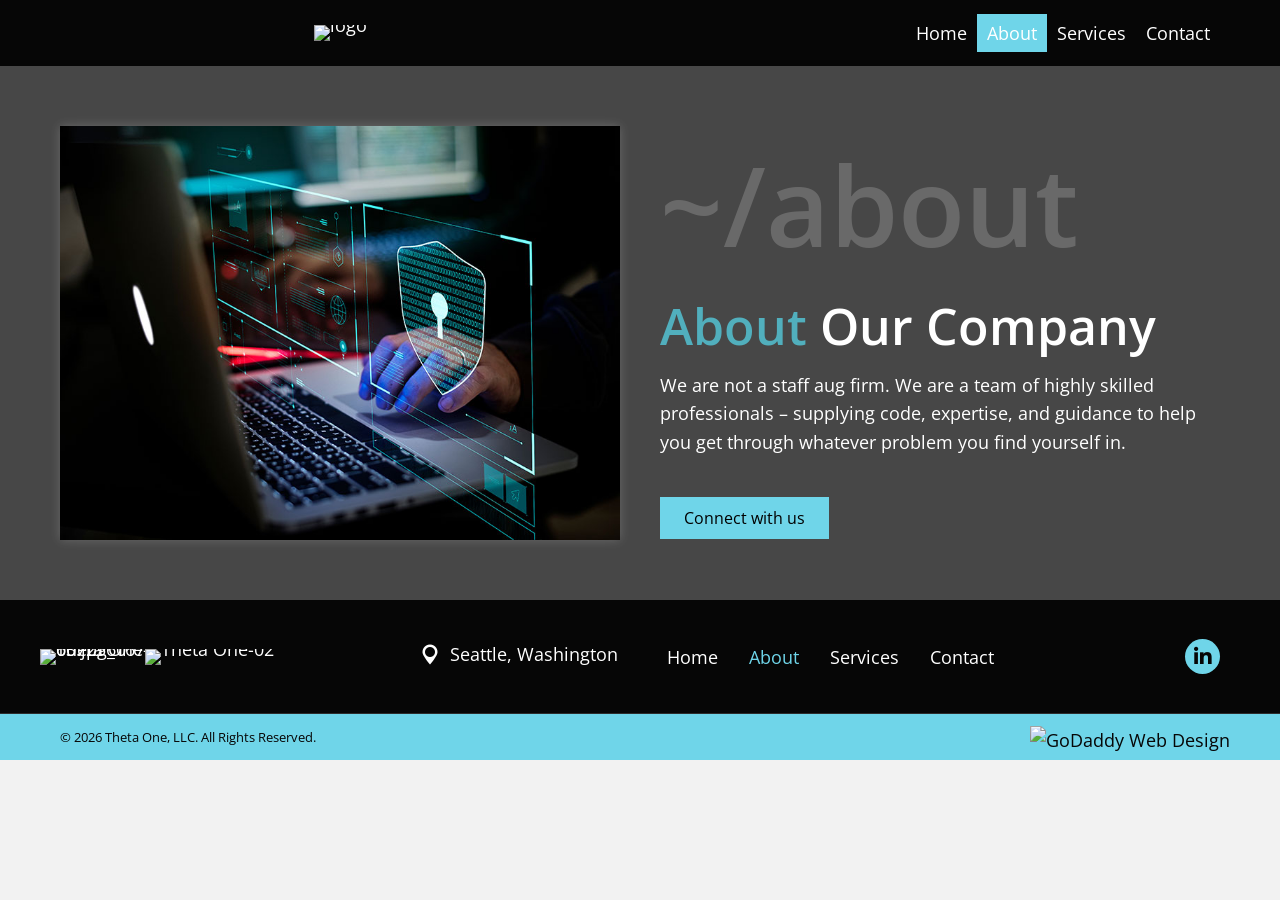
==== website/about/index.html @ 0aa79402 "Initial commit: Downloaded thetaone.io website and infrastructure setup - Downloaded complete thetao" ====
<!DOCTYPE html>
<html lang="en-US">
<head>
<meta charset="UTF-8" />
<meta name='viewport' content='width=device-width, initial-scale=1.0' />
<meta http-equiv='X-UA-Compatible' content='IE=edge' />
<script>
var gform;gform||(document.addEventListener("gform_main_scripts_loaded",function(){gform.scriptsLoaded=!0}),window.addEventListener("DOMContentLoaded",function(){gform.domLoaded=!0}),gform={domLoaded:!1,scriptsLoaded:!1,initializeOnLoaded:function(o){gform.domLoaded&&gform.scriptsLoaded?o():!gform.domLoaded&&gform.scriptsLoaded?window.addEventListener("DOMContentLoaded",o):document.addEventListener("gform_main_scripts_loaded",o)},hooks:{action:{},filter:{}},addAction:function(o,n,r,t){gform.addHook("action",o,n,r,t)},addFilter:function(o,n,r,t){gform.addHook("filter",o,n,r,t)},doAction:function(o){gform.doHook("action",o,arguments)},applyFilters:function(o){return gform.doHook("filter",o,arguments)},removeAction:function(o,n){gform.removeHook("action",o,n)},removeFilter:function(o,n,r){gform.removeHook("filter",o,n,r)},addHook:function(o,n,r,t,i){null==gform.hooks[o][n]&&(gform.hooks[o][n]=[]);var e=gform.hooks[o][n];null==i&&(i=n+"_"+e.length),gform.hooks[o][n].push({tag:i,callable:r,priority:t=null==t?10:t})},doHook:function(n,o,r){var t;if(r=Array.prototype.slice.call(r,1),null!=gform.hooks[n][o]&&((o=gform.hooks[n][o]).sort(function(o,n){return o.priority-n.priority}),o.forEach(function(o){"function"!=typeof(t=o.callable)&&(t=window[t]),"action"==n?t.apply(null,r):r[0]=t.apply(null,r)})),"filter"==n)return r[0]},removeHook:function(o,n,t,i){var r;null!=gform.hooks[o][n]&&(r=(r=gform.hooks[o][n]).filter(function(o,n,r){return!!(null!=i&&i!=o.tag||null!=t&&t!=o.priority)}),gform.hooks[o][n]=r)}});
</script>

<link rel="profile" href="https://gmpg.org/xfn/11" />
<meta name='robots' content='index, follow, max-image-preview:large, max-snippet:-1, max-video-preview:-1' />
	<style>img:is([sizes="auto" i], [sizes^="auto," i]) { contain-intrinsic-size: 3000px 1500px }</style>
			<style>html.sdui-panel-open body:not(.wp-admin){margin-right:400px}html.sdui-panel-open #wpcontent,html.sdui-panel-open #wpfooter{margin-right:400px}html.sdui-panel-open body:not(.wp-admin):not(.block-editor-page) header.wp-block-template-part{right:400px}#sdui-panel-placeholder{display:none;position:fixed;right:0;top:var(--wp-admin--admin-bar--height,32px);width:400px;height:calc(100dvh - var(--wp-admin--admin-bar--height,32px));background:linear-gradient(135deg,#1a1230 0%,#110c1d 100%);z-index:99999}html.sdui-panel-open #sdui-panel-placeholder{display:block}@media(max-width:768px){html.sdui-panel-open body:not(.wp-admin),html.sdui-panel-open #wpcontent,html.sdui-panel-open #wpfooter{margin-right:0}html.sdui-panel-open #sdui-panel-placeholder{display:none}}</style>
		<script>try{if(!document.documentElement.classList.contains('sdui-panel-open')&&localStorage.getItem('site-designer-ui-panel-open')==='true'){document.documentElement.classList.add('sdui-panel-open');document.cookie='sdui_panel_open=1;path=/;max-age=31536000;SameSite=Lax;Secure';document.addEventListener('DOMContentLoaded',function(){if(!document.getElementById('sdui-panel-placeholder')){var p=document.createElement('div');p.id='sdui-panel-placeholder';document.body.appendChild(p)}})}}catch(e){}</script>
		
	<!-- This site is optimized with the Yoast SEO plugin v20.8 - https://yoast.com/wordpress/plugins/seo/ -->
	<title>About - Our Company - Theta One, LLC</title>
	<meta name="description" content="Learn more about the tech professionals behind Theta One, LLC in Seattle, WA. Visit our page for more information." />
	<link rel="canonical" href="../index.html%3Fp=10.html" />
	<meta property="og:locale" content="en_US" />
	<meta property="og:type" content="article" />
	<meta property="og:title" content="About - Our Company - Theta One, LLC" />
	<meta property="og:description" content="Learn more about the tech professionals behind Theta One, LLC in Seattle, WA. Visit our page for more information." />
	<meta property="og:url" content="https://thetaone.io/about/" />
	<meta property="og:site_name" content="Theta One, LLC" />
	<meta property="article:modified_time" content="2023-03-15T23:39:03+00:00" />
	<meta property="og:image" content="https://thetaone.io/wp-content/uploads/2023/02/cyber.jpg" />
	<meta property="og:image:width" content="800" />
	<meta property="og:image:height" content="591" />
	<meta property="og:image:type" content="image/jpeg" />
	<meta name="twitter:card" content="summary_large_image" />
	<meta name="twitter:label1" content="Est. reading time" />
	<meta name="twitter:data1" content="1 minute" />
	<script type="application/ld+json" class="yoast-schema-graph">{"@context":"https://schema.org","@graph":[{"@type":"WebPage","@id":"https://thetaone.io/about/","url":"https://thetaone.io/about/","name":"About - Our Company - Theta One, LLC","isPartOf":{"@id":"https://thetaone.io/#website"},"primaryImageOfPage":{"@id":"https://thetaone.io/about/#primaryimage"},"image":{"@id":"https://thetaone.io/about/#primaryimage"},"thumbnailUrl":"https://thetaone.io/wp-content/uploads/2023/02/cyber.jpg","datePublished":"2023-01-27T23:21:01+00:00","dateModified":"2023-03-15T23:39:03+00:00","description":"Learn more about the tech professionals behind Theta One, LLC in Seattle, WA. Visit our page for more information.","breadcrumb":{"@id":"https://thetaone.io/about/#breadcrumb"},"inLanguage":"en-US","potentialAction":[{"@type":"ReadAction","target":["https://thetaone.io/about/"]}]},{"@type":"ImageObject","inLanguage":"en-US","@id":"https://thetaone.io/about/#primaryimage","url":"https://thetaone.io/wp-content/uploads/2023/02/cyber.jpg","contentUrl":"https://thetaone.io/wp-content/uploads/2023/02/cyber.jpg","width":800,"height":591,"caption":"A person using a laptop with digital graphics"},{"@type":"BreadcrumbList","@id":"https://thetaone.io/about/#breadcrumb","itemListElement":[{"@type":"ListItem","position":1,"name":"Home","item":"https://thetaone.io/"},{"@type":"ListItem","position":2,"name":"About"}]},{"@type":"WebSite","@id":"https://thetaone.io/#website","url":"https://thetaone.io/","name":"Theta One, LLC","description":"","potentialAction":[{"@type":"SearchAction","target":{"@type":"EntryPoint","urlTemplate":"https://thetaone.io/?s={search_term_string}"},"query-input":"required name=search_term_string"}],"inLanguage":"en-US"}]}</script>
	<!-- / Yoast SEO plugin. -->


<link rel='dns-prefetch' href='https://fonts.googleapis.com/' />
<link href='https://fonts.gstatic.com' crossorigin rel='preconnect' />
<link rel="alternate" type="application/rss+xml" title="Theta One, LLC &raquo; Feed" href="../feed/index.html" />
<link rel="alternate" type="application/rss+xml" title="Theta One, LLC &raquo; Comments Feed" href="../comments/feed/index.html" />
<link rel="preload" href="../wp-content/plugins/bb-plugin/fonts/fontawesome/5.15.4/webfonts/fa-solid-900.woff2" as="font" type="font/woff2" crossorigin="anonymous">
<link rel="preload" href="../wp-content/plugins/bb-plugin/fonts/fontawesome/5.15.4/webfonts/fa-brands-400.woff2" as="font" type="font/woff2" crossorigin="anonymous">
<script>
window._wpemojiSettings = {"baseUrl":"https:\/\/s.w.org\/images\/core\/emoji\/16.0.1\/72x72\/","ext":".png","svgUrl":"https:\/\/s.w.org\/images\/core\/emoji\/16.0.1\/svg\/","svgExt":".svg","source":{"concatemoji":"https:\/\/thetaone.io\/wp-includes\/js\/wp-emoji-release.min.js?ver=6.8.5"}};
/*! This file is auto-generated */
!function(s,n){var o,i,e;function c(e){try{var t={supportTests:e,timestamp:(new Date).valueOf()};sessionStorage.setItem(o,JSON.stringify(t))}catch(e){}}function p(e,t,n){e.clearRect(0,0,e.canvas.width,e.canvas.height),e.fillText(t,0,0);var t=new Uint32Array(e.getImageData(0,0,e.canvas.width,e.canvas.height).data),a=(e.clearRect(0,0,e.canvas.width,e.canvas.height),e.fillText(n,0,0),new Uint32Array(e.getImageData(0,0,e.canvas.width,e.canvas.height).data));return t.every(function(e,t){return e===a[t]})}function u(e,t){e.clearRect(0,0,e.canvas.width,e.canvas.height),e.fillText(t,0,0);for(var n=e.getImageData(16,16,1,1),a=0;a<n.data.length;a++)if(0!==n.data[a])return!1;return!0}function f(e,t,n,a){switch(t){case"flag":return n(e,"\ud83c\udff3\ufe0f\u200d\u26a7\ufe0f","\ud83c\udff3\ufe0f\u200b\u26a7\ufe0f")?!1:!n(e,"\ud83c\udde8\ud83c\uddf6","\ud83c\udde8\u200b\ud83c\uddf6")&&!n(e,"\ud83c\udff4\udb40\udc67\udb40\udc62\udb40\udc65\udb40\udc6e\udb40\udc67\udb40\udc7f","\ud83c\udff4\u200b\udb40\udc67\u200b\udb40\udc62\u200b\udb40\udc65\u200b\udb40\udc6e\u200b\udb40\udc67\u200b\udb40\udc7f");case"emoji":return!a(e,"\ud83e\udedf")}return!1}function g(e,t,n,a){var r="undefined"!=typeof WorkerGlobalScope&&self instanceof WorkerGlobalScope?new OffscreenCanvas(300,150):s.createElement("canvas"),o=r.getContext("2d",{willReadFrequently:!0}),i=(o.textBaseline="top",o.font="600 32px Arial",{});return e.forEach(function(e){i[e]=t(o,e,n,a)}),i}function t(e){var t=s.createElement("script");t.src=e,t.defer=!0,s.head.appendChild(t)}"undefined"!=typeof Promise&&(o="wpEmojiSettingsSupports",i=["flag","emoji"],n.supports={everything:!0,everythingExceptFlag:!0},e=new Promise(function(e){s.addEventListener("DOMContentLoaded",e,{once:!0})}),new Promise(function(t){var n=function(){try{var e=JSON.parse(sessionStorage.getItem(o));if("object"==typeof e&&"number"==typeof e.timestamp&&(new Date).valueOf()<e.timestamp+604800&&"object"==typeof e.supportTests)return e.supportTests}catch(e){}return null}();if(!n){if("undefined"!=typeof Worker&&"undefined"!=typeof OffscreenCanvas&&"undefined"!=typeof URL&&URL.createObjectURL&&"undefined"!=typeof Blob)try{var e="postMessage("+g.toString()+"("+[JSON.stringify(i),f.toString(),p.toString(),u.toString()].join(",")+"));",a=new Blob([e],{type:"text/javascript"}),r=new Worker(URL.createObjectURL(a),{name:"wpTestEmojiSupports"});return void(r.onmessage=function(e){c(n=e.data),r.terminate(),t(n)})}catch(e){}c(n=g(i,f,p,u))}t(n)}).then(function(e){for(var t in e)n.supports[t]=e[t],n.supports.everything=n.supports.everything&&n.supports[t],"flag"!==t&&(n.supports.everythingExceptFlag=n.supports.everythingExceptFlag&&n.supports[t]);n.supports.everythingExceptFlag=n.supports.everythingExceptFlag&&!n.supports.flag,n.DOMReady=!1,n.readyCallback=function(){n.DOMReady=!0}}).then(function(){return e}).then(function(){var e;n.supports.everything||(n.readyCallback(),(e=n.source||{}).concatemoji?t(e.concatemoji):e.wpemoji&&e.twemoji&&(t(e.twemoji),t(e.wpemoji)))}))}((window,document),window._wpemojiSettings);
</script>
<style id='wp-emoji-styles-inline-css'>

	img.wp-smiley, img.emoji {
		display: inline !important;
		border: none !important;
		box-shadow: none !important;
		height: 1em !important;
		width: 1em !important;
		margin: 0 0.07em !important;
		vertical-align: -0.1em !important;
		background: none !important;
		padding: 0 !important;
	}
</style>
<link rel='stylesheet' id='wp-block-library-css' href='../wp-includes/css/dist/block-library/style.min.css%3Fver=6.8.5.css' media='all' />
<style id='wp-block-library-theme-inline-css'>
.wp-block-audio :where(figcaption){color:#555;font-size:13px;text-align:center}.is-dark-theme .wp-block-audio :where(figcaption){color:#ffffffa6}.wp-block-audio{margin:0 0 1em}.wp-block-code{border:1px solid #ccc;border-radius:4px;font-family:Menlo,Consolas,monaco,monospace;padding:.8em 1em}.wp-block-embed :where(figcaption){color:#555;font-size:13px;text-align:center}.is-dark-theme .wp-block-embed :where(figcaption){color:#ffffffa6}.wp-block-embed{margin:0 0 1em}.blocks-gallery-caption{color:#555;font-size:13px;text-align:center}.is-dark-theme .blocks-gallery-caption{color:#ffffffa6}:root :where(.wp-block-image figcaption){color:#555;font-size:13px;text-align:center}.is-dark-theme :root :where(.wp-block-image figcaption){color:#ffffffa6}.wp-block-image{margin:0 0 1em}.wp-block-pullquote{border-bottom:4px solid;border-top:4px solid;color:currentColor;margin-bottom:1.75em}.wp-block-pullquote cite,.wp-block-pullquote footer,.wp-block-pullquote__citation{color:currentColor;font-size:.8125em;font-style:normal;text-transform:uppercase}.wp-block-quote{border-left:.25em solid;margin:0 0 1.75em;padding-left:1em}.wp-block-quote cite,.wp-block-quote footer{color:currentColor;font-size:.8125em;font-style:normal;position:relative}.wp-block-quote:where(.has-text-align-right){border-left:none;border-right:.25em solid;padding-left:0;padding-right:1em}.wp-block-quote:where(.has-text-align-center){border:none;padding-left:0}.wp-block-quote.is-large,.wp-block-quote.is-style-large,.wp-block-quote:where(.is-style-plain){border:none}.wp-block-search .wp-block-search__label{font-weight:700}.wp-block-search__button{border:1px solid #ccc;padding:.375em .625em}:where(.wp-block-group.has-background){padding:1.25em 2.375em}.wp-block-separator.has-css-opacity{opacity:.4}.wp-block-separator{border:none;border-bottom:2px solid;margin-left:auto;margin-right:auto}.wp-block-separator.has-alpha-channel-opacity{opacity:1}.wp-block-separator:not(.is-style-wide):not(.is-style-dots){width:100px}.wp-block-separator.has-background:not(.is-style-dots){border-bottom:none;height:1px}.wp-block-separator.has-background:not(.is-style-wide):not(.is-style-dots){height:2px}.wp-block-table{margin:0 0 1em}.wp-block-table td,.wp-block-table th{word-break:normal}.wp-block-table :where(figcaption){color:#555;font-size:13px;text-align:center}.is-dark-theme .wp-block-table :where(figcaption){color:#ffffffa6}.wp-block-video :where(figcaption){color:#555;font-size:13px;text-align:center}.is-dark-theme .wp-block-video :where(figcaption){color:#ffffffa6}.wp-block-video{margin:0 0 1em}:root :where(.wp-block-template-part.has-background){margin-bottom:0;margin-top:0;padding:1.25em 2.375em}
</style>
<style id='classic-theme-styles-inline-css'>
/*! This file is auto-generated */
.wp-block-button__link{color:#fff;background-color:#32373c;border-radius:9999px;box-shadow:none;text-decoration:none;padding:calc(.667em + 2px) calc(1.333em + 2px);font-size:1.125em}.wp-block-file__button{background:#32373c;color:#fff;text-decoration:none}
</style>
<style id='global-styles-inline-css'>
:root{--wp--preset--aspect-ratio--square: 1;--wp--preset--aspect-ratio--4-3: 4/3;--wp--preset--aspect-ratio--3-4: 3/4;--wp--preset--aspect-ratio--3-2: 3/2;--wp--preset--aspect-ratio--2-3: 2/3;--wp--preset--aspect-ratio--16-9: 16/9;--wp--preset--aspect-ratio--9-16: 9/16;--wp--preset--color--black: #000000;--wp--preset--color--cyan-bluish-gray: #abb8c3;--wp--preset--color--white: #ffffff;--wp--preset--color--pale-pink: #f78da7;--wp--preset--color--vivid-red: #cf2e2e;--wp--preset--color--luminous-vivid-orange: #ff6900;--wp--preset--color--luminous-vivid-amber: #fcb900;--wp--preset--color--light-green-cyan: #7bdcb5;--wp--preset--color--vivid-green-cyan: #00d084;--wp--preset--color--pale-cyan-blue: #8ed1fc;--wp--preset--color--vivid-cyan-blue: #0693e3;--wp--preset--color--vivid-purple: #9b51e0;--wp--preset--gradient--vivid-cyan-blue-to-vivid-purple: linear-gradient(135deg,rgba(6,147,227,1) 0%,rgb(155,81,224) 100%);--wp--preset--gradient--light-green-cyan-to-vivid-green-cyan: linear-gradient(135deg,rgb(122,220,180) 0%,rgb(0,208,130) 100%);--wp--preset--gradient--luminous-vivid-amber-to-luminous-vivid-orange: linear-gradient(135deg,rgba(252,185,0,1) 0%,rgba(255,105,0,1) 100%);--wp--preset--gradient--luminous-vivid-orange-to-vivid-red: linear-gradient(135deg,rgba(255,105,0,1) 0%,rgb(207,46,46) 100%);--wp--preset--gradient--very-light-gray-to-cyan-bluish-gray: linear-gradient(135deg,rgb(238,238,238) 0%,rgb(169,184,195) 100%);--wp--preset--gradient--cool-to-warm-spectrum: linear-gradient(135deg,rgb(74,234,220) 0%,rgb(151,120,209) 20%,rgb(207,42,186) 40%,rgb(238,44,130) 60%,rgb(251,105,98) 80%,rgb(254,248,76) 100%);--wp--preset--gradient--blush-light-purple: linear-gradient(135deg,rgb(255,206,236) 0%,rgb(152,150,240) 100%);--wp--preset--gradient--blush-bordeaux: linear-gradient(135deg,rgb(254,205,165) 0%,rgb(254,45,45) 50%,rgb(107,0,62) 100%);--wp--preset--gradient--luminous-dusk: linear-gradient(135deg,rgb(255,203,112) 0%,rgb(199,81,192) 50%,rgb(65,88,208) 100%);--wp--preset--gradient--pale-ocean: linear-gradient(135deg,rgb(255,245,203) 0%,rgb(182,227,212) 50%,rgb(51,167,181) 100%);--wp--preset--gradient--electric-grass: linear-gradient(135deg,rgb(202,248,128) 0%,rgb(113,206,126) 100%);--wp--preset--gradient--midnight: linear-gradient(135deg,rgb(2,3,129) 0%,rgb(40,116,252) 100%);--wp--preset--font-size--small: 13px;--wp--preset--font-size--medium: 20px;--wp--preset--font-size--large: 36px;--wp--preset--font-size--x-large: 42px;--wp--preset--spacing--20: 0.44rem;--wp--preset--spacing--30: 0.67rem;--wp--preset--spacing--40: 1rem;--wp--preset--spacing--50: 1.5rem;--wp--preset--spacing--60: 2.25rem;--wp--preset--spacing--70: 3.38rem;--wp--preset--spacing--80: 5.06rem;--wp--preset--shadow--natural: 6px 6px 9px rgba(0, 0, 0, 0.2);--wp--preset--shadow--deep: 12px 12px 50px rgba(0, 0, 0, 0.4);--wp--preset--shadow--sharp: 6px 6px 0px rgba(0, 0, 0, 0.2);--wp--preset--shadow--outlined: 6px 6px 0px -3px rgba(255, 255, 255, 1), 6px 6px rgba(0, 0, 0, 1);--wp--preset--shadow--crisp: 6px 6px 0px rgba(0, 0, 0, 1);}:where(.is-layout-flex){gap: 0.5em;}:where(.is-layout-grid){gap: 0.5em;}body .is-layout-flex{display: flex;}.is-layout-flex{flex-wrap: wrap;align-items: center;}.is-layout-flex > :is(*, div){margin: 0;}body .is-layout-grid{display: grid;}.is-layout-grid > :is(*, div){margin: 0;}:where(.wp-block-columns.is-layout-flex){gap: 2em;}:where(.wp-block-columns.is-layout-grid){gap: 2em;}:where(.wp-block-post-template.is-layout-flex){gap: 1.25em;}:where(.wp-block-post-template.is-layout-grid){gap: 1.25em;}.has-black-color{color: var(--wp--preset--color--black) !important;}.has-cyan-bluish-gray-color{color: var(--wp--preset--color--cyan-bluish-gray) !important;}.has-white-color{color: var(--wp--preset--color--white) !important;}.has-pale-pink-color{color: var(--wp--preset--color--pale-pink) !important;}.has-vivid-red-color{color: var(--wp--preset--color--vivid-red) !important;}.has-luminous-vivid-orange-color{color: var(--wp--preset--color--luminous-vivid-orange) !important;}.has-luminous-vivid-amber-color{color: var(--wp--preset--color--luminous-vivid-amber) !important;}.has-light-green-cyan-color{color: var(--wp--preset--color--light-green-cyan) !important;}.has-vivid-green-cyan-color{color: var(--wp--preset--color--vivid-green-cyan) !important;}.has-pale-cyan-blue-color{color: var(--wp--preset--color--pale-cyan-blue) !important;}.has-vivid-cyan-blue-color{color: var(--wp--preset--color--vivid-cyan-blue) !important;}.has-vivid-purple-color{color: var(--wp--preset--color--vivid-purple) !important;}.has-black-background-color{background-color: var(--wp--preset--color--black) !important;}.has-cyan-bluish-gray-background-color{background-color: var(--wp--preset--color--cyan-bluish-gray) !important;}.has-white-background-color{background-color: var(--wp--preset--color--white) !important;}.has-pale-pink-background-color{background-color: var(--wp--preset--color--pale-pink) !important;}.has-vivid-red-background-color{background-color: var(--wp--preset--color--vivid-red) !important;}.has-luminous-vivid-orange-background-color{background-color: var(--wp--preset--color--luminous-vivid-orange) !important;}.has-luminous-vivid-amber-background-color{background-color: var(--wp--preset--color--luminous-vivid-amber) !important;}.has-light-green-cyan-background-color{background-color: var(--wp--preset--color--light-green-cyan) !important;}.has-vivid-green-cyan-background-color{background-color: var(--wp--preset--color--vivid-green-cyan) !important;}.has-pale-cyan-blue-background-color{background-color: var(--wp--preset--color--pale-cyan-blue) !important;}.has-vivid-cyan-blue-background-color{background-color: var(--wp--preset--color--vivid-cyan-blue) !important;}.has-vivid-purple-background-color{background-color: var(--wp--preset--color--vivid-purple) !important;}.has-black-border-color{border-color: var(--wp--preset--color--black) !important;}.has-cyan-bluish-gray-border-color{border-color: var(--wp--preset--color--cyan-bluish-gray) !important;}.has-white-border-color{border-color: var(--wp--preset--color--white) !important;}.has-pale-pink-border-color{border-color: var(--wp--preset--color--pale-pink) !important;}.has-vivid-red-border-color{border-color: var(--wp--preset--color--vivid-red) !important;}.has-luminous-vivid-orange-border-color{border-color: var(--wp--preset--color--luminous-vivid-orange) !important;}.has-luminous-vivid-amber-border-color{border-color: var(--wp--preset--color--luminous-vivid-amber) !important;}.has-light-green-cyan-border-color{border-color: var(--wp--preset--color--light-green-cyan) !important;}.has-vivid-green-cyan-border-color{border-color: var(--wp--preset--color--vivid-green-cyan) !important;}.has-pale-cyan-blue-border-color{border-color: var(--wp--preset--color--pale-cyan-blue) !important;}.has-vivid-cyan-blue-border-color{border-color: var(--wp--preset--color--vivid-cyan-blue) !important;}.has-vivid-purple-border-color{border-color: var(--wp--preset--color--vivid-purple) !important;}.has-vivid-cyan-blue-to-vivid-purple-gradient-background{background: var(--wp--preset--gradient--vivid-cyan-blue-to-vivid-purple) !important;}.has-light-green-cyan-to-vivid-green-cyan-gradient-background{background: var(--wp--preset--gradient--light-green-cyan-to-vivid-green-cyan) !important;}.has-luminous-vivid-amber-to-luminous-vivid-orange-gradient-background{background: var(--wp--preset--gradient--luminous-vivid-amber-to-luminous-vivid-orange) !important;}.has-luminous-vivid-orange-to-vivid-red-gradient-background{background: var(--wp--preset--gradient--luminous-vivid-orange-to-vivid-red) !important;}.has-very-light-gray-to-cyan-bluish-gray-gradient-background{background: var(--wp--preset--gradient--very-light-gray-to-cyan-bluish-gray) !important;}.has-cool-to-warm-spectrum-gradient-background{background: var(--wp--preset--gradient--cool-to-warm-spectrum) !important;}.has-blush-light-purple-gradient-background{background: var(--wp--preset--gradient--blush-light-purple) !important;}.has-blush-bordeaux-gradient-background{background: var(--wp--preset--gradient--blush-bordeaux) !important;}.has-luminous-dusk-gradient-background{background: var(--wp--preset--gradient--luminous-dusk) !important;}.has-pale-ocean-gradient-background{background: var(--wp--preset--gradient--pale-ocean) !important;}.has-electric-grass-gradient-background{background: var(--wp--preset--gradient--electric-grass) !important;}.has-midnight-gradient-background{background: var(--wp--preset--gradient--midnight) !important;}.has-small-font-size{font-size: var(--wp--preset--font-size--small) !important;}.has-medium-font-size{font-size: var(--wp--preset--font-size--medium) !important;}.has-large-font-size{font-size: var(--wp--preset--font-size--large) !important;}.has-x-large-font-size{font-size: var(--wp--preset--font-size--x-large) !important;}
:where(.wp-block-post-template.is-layout-flex){gap: 1.25em;}:where(.wp-block-post-template.is-layout-grid){gap: 1.25em;}
:where(.wp-block-columns.is-layout-flex){gap: 2em;}:where(.wp-block-columns.is-layout-grid){gap: 2em;}
:root :where(.wp-block-pullquote){font-size: 1.5em;line-height: 1.6;}
</style>
<link rel='stylesheet' id='fl-builder-layout-10-css' href='../wp-content/uploads/bb-plugin/cache/10-layout.css%3Fver=03d63d7814187ef5747bec69f0b7ab14.css' media='all' />
<link rel='stylesheet' id='wp-components-css' href='../wp-includes/css/dist/components/style.min.css%3Fver=6.8.5.css' media='all' />
<link rel='stylesheet' id='godaddy-styles-css' href='../wp-content/mu-plugins/vendor/wpex/godaddy-launch/includes/Dependencies/GoDaddy/Styles/build/latest.css%3Fver=2.0.2.css' media='all' />
<link rel='stylesheet' id='ultimate-icons-css' href='../wp-content/uploads/bb-plugin/icons/ultimate-icons/style.css%3Fver=2.6.2.css' media='all' />
<link rel='stylesheet' id='font-awesome-5-css' href='../wp-content/plugins/bb-plugin/fonts/fontawesome/5.15.4/css/all.min.css%3Fver=2.6.2.css' media='all' />
<link rel='stylesheet' id='fl-builder-layout-bundle-06a14738df8cf189e332f8fec6fd2bd3-css' href='../wp-content/uploads/bb-plugin/cache/06a14738df8cf189e332f8fec6fd2bd3-layout-bundle.css%3Fver=2.6.2-1.4.4.css' media='all' />
<link rel='stylesheet' id='gd-core-css' href='../wp-content/plugins/pws-core/public/css/GD-cORe-public.css%3Fver=4.0.0.css' media='all' />
<link rel='stylesheet' id='jquery-magnificpopup-css' href='../wp-content/plugins/bb-plugin/css/jquery.magnificpopup.min.css%3Fver=2.6.2.css' media='all' />
<link rel='stylesheet' id='base-css' href='../wp-content/themes/bb-theme/css/base.min.css%3Fver=1.7.12.1.css' media='all' />
<link rel='stylesheet' id='fl-automator-skin-css' href='../wp-content/uploads/bb-theme/skin-64130bdc68c5d.css%3Fver=1.7.12.1.css' media='all' />
<link rel='stylesheet' id='pp-animate-css' href='../wp-content/plugins/bbpowerpack/assets/css/animate.min.css%3Fver=3.5.1.css' media='all' />
<link rel='stylesheet' id='fl-builder-google-fonts-1cceebde7d90c184febadf366aba7581-css' href='https://fonts.googleapis.com/css?family=Open+Sans%3A300%2C400%2C700%2C400%2C700&amp;ver=6.8.5' media='all' />
<script src="../wp-includes/js/jquery/jquery.min.js%3Fver=3.7.1" id="jquery-core-js"></script>
<script src="../wp-includes/js/jquery/jquery-migrate.min.js%3Fver=3.4.1" id="jquery-migrate-js"></script>
<script src="../wp-includes/js/imagesloaded.min.js%3Fver=6.8.5" id="imagesloaded-js"></script>
<script src="../wp-content/plugins/pws-core/public/js/GD-cORe-public.js%3Fver=4.0.0" id="gd-core-js"></script>
<script src="../wp-content/plugins/wp-smush-pro/app/assets/js/smush-lazy-load.min.js%3Fver=3.12.3" id="smush-lazy-load-js"></script>
<link rel="https://api.w.org/" href="../wp-json/index.html" /><link rel="alternate" title="JSON" type="application/json" href="../wp-json/wp/v2/pages/10" /><link rel="EditURI" type="application/rsd+xml" title="RSD" href="https://thetaone.io/xmlrpc.php?rsd" />
<link rel='shortlink' href='../index.html%3Fp=10.html' />
<link rel="alternate" title="oEmbed (JSON)" type="application/json+oembed" href="../wp-json/oembed/1.0/embed%3Furl=https:%252F%252Fthetaone.io%252Fabout%252F" />
<link rel="alternate" title="oEmbed (XML)" type="text/xml+oembed" href="../wp-json/oembed/1.0/embed%3Furl=https:%252F%252Fthetaone.io%252Fabout%252F&amp;format=xml" />
		<script>
			var bb_powerpack = {
				ajaxurl: 'https://thetaone.io/wp-admin/admin-ajax.php',
				search_term: ''
			};
		</script>
				<script>
			document.documentElement.className = document.documentElement.className.replace( 'no-js', 'js' );
		</script>
		<link rel="icon" href="../wp-content/uploads/2023/02/cropped-Theta-One-03-scaled-1-32x32.jpg" sizes="32x32" />
<link rel="icon" href="../wp-content/uploads/2023/02/cropped-Theta-One-03-scaled-1-192x192.jpg" sizes="192x192" />
<link rel="apple-touch-icon" href="../wp-content/uploads/2023/02/cropped-Theta-One-03-scaled-1-180x180.jpg" />
<meta name="msapplication-TileImage" content="https://thetaone.io/wp-content/uploads/2023/02/cropped-Theta-One-03-scaled-1-270x270.jpg" />
<style id="wp-site-designer-contrast-fallback">.is-style-section-1,.has-background.is-style-section-1,.has-text-color.is-style-section-1{background-color:var(--wp--preset--color--accent-5) !important;color:var(--wp--preset--color--contrast) !important;} body .wp-site-blocks .is-style-section-1 h1,body .wp-site-blocks .is-style-section-1 h2,body .wp-site-blocks .is-style-section-1 h3,body .wp-site-blocks .is-style-section-1 h4,body .wp-site-blocks .is-style-section-1 h5,body .wp-site-blocks .is-style-section-1 h6,body .wp-site-blocks .is-style-section-1 p,body .wp-site-blocks .is-style-section-1 a:where(:not(.wp-element-button)),body .wp-site-blocks .is-style-section-1 .wp-element-caption{color:var(--wp--preset--color--contrast);} .is-style-section-2,.has-background.is-style-section-2,.has-text-color.is-style-section-2{background-color:var(--wp--preset--color--accent-2) !important;color:var(--wp--preset--color--contrast) !important;} body .wp-site-blocks .is-style-section-2 h1,body .wp-site-blocks .is-style-section-2 h2,body .wp-site-blocks .is-style-section-2 h3,body .wp-site-blocks .is-style-section-2 h4,body .wp-site-blocks .is-style-section-2 h5,body .wp-site-blocks .is-style-section-2 h6,body .wp-site-blocks .is-style-section-2 p,body .wp-site-blocks .is-style-section-2 a:where(:not(.wp-element-button)),body .wp-site-blocks .is-style-section-2 .wp-element-caption{color:var(--wp--preset--color--contrast);} .is-style-section-3,.has-background.is-style-section-3,.has-text-color.is-style-section-3{background-color:var(--wp--preset--color--accent-1) !important;color:var(--wp--preset--color--contrast) !important;} body .wp-site-blocks .is-style-section-3 h1,body .wp-site-blocks .is-style-section-3 h2,body .wp-site-blocks .is-style-section-3 h3,body .wp-site-blocks .is-style-section-3 h4,body .wp-site-blocks .is-style-section-3 h5,body .wp-site-blocks .is-style-section-3 h6,body .wp-site-blocks .is-style-section-3 p,body .wp-site-blocks .is-style-section-3 a:where(:not(.wp-element-button)),body .wp-site-blocks .is-style-section-3 .wp-element-caption{color:var(--wp--preset--color--contrast);} .is-style-section-4,.has-background.is-style-section-4,.has-text-color.is-style-section-4{background-color:var(--wp--preset--color--accent-3) !important;color:var(--wp--preset--color--accent-2) !important;} body .wp-site-blocks .is-style-section-4 h1,body .wp-site-blocks .is-style-section-4 h2,body .wp-site-blocks .is-style-section-4 h3,body .wp-site-blocks .is-style-section-4 h4,body .wp-site-blocks .is-style-section-4 h5,body .wp-site-blocks .is-style-section-4 h6,body .wp-site-blocks .is-style-section-4 p,body .wp-site-blocks .is-style-section-4 a:where(:not(.wp-element-button)),body .wp-site-blocks .is-style-section-4 .wp-element-caption{color:var(--wp--preset--color--accent-2);} .is-style-section-5,.has-background.is-style-section-5,.has-text-color.is-style-section-5{background-color:var(--wp--preset--color--contrast) !important;color:var(--wp--preset--color--base) !important;} body .wp-site-blocks .is-style-section-5 h1,body .wp-site-blocks .is-style-section-5 h2,body .wp-site-blocks .is-style-section-5 h3,body .wp-site-blocks .is-style-section-5 h4,body .wp-site-blocks .is-style-section-5 h5,body .wp-site-blocks .is-style-section-5 h6,body .wp-site-blocks .is-style-section-5 p,body .wp-site-blocks .is-style-section-5 a:where(:not(.wp-element-button)),body .wp-site-blocks .is-style-section-5 .wp-element-caption{color:var(--wp--preset--color--base);} body .wp-site-blocks input:not([type="submit"]):not([type="button"]):not([type="reset"]):not([type="checkbox"]):not([type="radio"]):not([type="file"]):not([type="image"]):not([type="hidden"]),body .wp-site-blocks textarea,body .wp-site-blocks select{background-color:var(--wp--preset--color--base);color:var(--wp--preset--color--contrast);border:1px solid color-mix(in srgb, var(--wp--preset--color--contrast) 30%, transparent);} .wp-site-blocks input[type="submit"]:not(.wp-element-button),.wp-site-blocks button[type="submit"]:not(.wp-element-button){background-color:var(--wp--preset--color--accent-2);color:var(--wp--preset--color--base);border-width:0;padding:12px 30px;font-family:inherit;font-size:var(--wp--preset--font-size--medium, 1rem);line-height:inherit;cursor:pointer;}</style>
		<style id="wp-custom-css">
			
/*-------------------------------
            TYPOGRAPHY 
--------------------------------*/

body p, 
.entry-content p, 
.entry-content ul li,  
.entry-content ul,  
.entry-content a, 
.pp-sub-heading p {

}


/*--------------------------------
            HEADER 
---------------------------------*/
/*---
  Media queries? Y/N
---*/



/*-------------------------------
            NAVIGATION
--------------------------------*/
/*---
  Media queries? Y/N
---*/
/* .hdr .menu > li.current-menu-item > a
{
border-bottom:2px solid #6FD5E9 !important;
}

.hdr .menu > li.current-menu-item > a:active
{
border-bottom:2px solid #6FD5E9 !important;
} */



/*--------------------------------
            BUTTONS
----------------------------------*/
/*---
  Media queries? Y/N
---*/

a.button, 
span.fl-button-text, 
span.uabb-button-text.uabb-creative-button-text, 
.gform_button.button, 
a.fl-button {

}



/*----------------------------------
            FOOTER
---------------------------------*/
/*---
  Media queries? Y/N
---*/


/*------------------------------
            BB MODULES
---------------------------------*/

/*---
  MODULE NAME
  Description of section
  Media queries? Y/N
---*/


/*------------------------------
            PAGE SPECIFIC 
---------------------------------*/

/*---
  PAGE NAME
  Description of section
  Media queries? Y/N
---*/



/*-------------------------------
        LARGE SCREENS ONLY
---------------------------------*/

@media screen and (min-width: 769px){ 


}


/*-------------------------------
        LAPTOP SCREEN - 1366
---------------------------------*/

@media screen and (max-width: 1366px){ 


}


/*-------------------------------
      IPAD PRO SCREENS - 1024
---------------------------------*/

@media screen and (max-width: 1024px){ 


}


/*--------------------------------
    TABLET SCREENS AND SMALLER
--------------------------------*/

@media screen and (max-width: 768px){ 


}


/*-------------------------------
        MOBILE SCREENS ONLY
---------------------------------*/

@media screen and (max-width: 480px){ 


}		</style>
				<style id="site-designer-logo-constraints">
			.wp-block-site-logo img {
				max-width: 180px;
				max-height: 80px;
				width: auto !important;
				height: auto !important;
				object-fit: contain;
			}
		</style>
		</head>
<body class="wp-singular page-template-default page page-id-10 wp-theme-bb-theme fl-builder fl-theme-builder-header fl-theme-builder-header-header fl-theme-builder-footer fl-theme-builder-footer-footer fl-framework-base fl-preset-default fl-full-width fl-scroll-to-top fl-search-active" itemscope="itemscope" itemtype="https://schema.org/WebPage">
<a aria-label="Skip to content" class="fl-screen-reader-text" href="../index.html%3Fp=10.html#fl-main-content">Skip to content</a><div class="fl-page">
	<header class="fl-builder-content fl-builder-content-20 fl-builder-global-templates-locked" data-post-id="20" data-type="header" data-sticky="0" data-sticky-on="" data-sticky-breakpoint="medium" data-shrink="0" data-overlay="0" data-overlay-bg="transparent" data-shrink-image-height="50px" role="banner" itemscope="itemscope" itemtype="http://schema.org/WPHeader"><div class="fl-row fl-row-full-width fl-row-bg-color fl-node-q65fixbu40dt fl-visible-desktop headmain" data-node="q65fixbu40dt">
	<div class="fl-row-content-wrap">
		<div class="uabb-row-separator uabb-top-row-separator" >
</div>
						<div class="fl-row-content fl-row-fixed-width fl-node-content">
		
<div class="fl-col-group fl-node-y1hjnmv5st2f fl-col-group-equal-height fl-col-group-align-center fl-col-group-custom-width" data-node="y1hjnmv5st2f">
			<div class="fl-col fl-node-t6419gj7b5lf fl-col-small fl-col-small-full-width" data-node="t6419gj7b5lf">
	<div class="fl-col-content fl-node-content"><div class="fl-module fl-module-pp-image fl-node-xgfunk7b5spd" data-node="xgfunk7b5spd">
	<div class="fl-module-content fl-node-content">
		<div class="pp-photo-container">
	<div class="pp-photo pp-photo-align-center pp-photo-align-responsive-default" itemscope itemtype="http://schema.org/ImageObject">
		<div class="pp-photo-content">
			<div class="pp-photo-content-inner">
									<img decoding="async"   alt="logo" itemprop="image" height="100" width="285" title="logo" data-src="https://thetaone.io/wp-content/uploads/2023/02/logo.png" class="pp-photo-img wp-image-147 size-full lazyload" src="[data-uri]" /><noscript><img decoding="async" class="pp-photo-img wp-image-147 size-full" src="../wp-content/uploads/2023/02/logo.png" alt="logo" itemprop="image" height="100" width="285" title="logo"  /></noscript>
					<div class="pp-overlay-bg"></div>
												</div>
					</div>
	</div>
</div>
	</div>
</div>
</div>
</div>
			<div class="fl-col fl-node-49udg2axjn70 fl-col-small fl-col-small-full-width" data-node="49udg2axjn70">
	<div class="fl-col-content fl-node-content"><div class="fl-module fl-module-pp-advanced-menu fl-node-vlbti8we9zfu hdr" data-node="vlbti8we9zfu">
	<div class="fl-module-content fl-node-content">
		<div class="pp-advanced-menu pp-advanced-menu-accordion-collapse pp-menu-default pp-menu-align-right">
   	   	<div class="pp-clear"></div>
	<nav class="pp-menu-nav" aria-label="main" itemscope="itemscope" itemtype="https://schema.org/SiteNavigationElement">
		
		<ul id="menu-main" class="menu pp-advanced-menu-horizontal pp-toggle-arrows"><li id="menu-item-9" class="menu-item menu-item-type-post_type menu-item-object-page menu-item-home"><a href="../index.html" tabindex="0" role="link"><span class="menu-item-text">Home</span></a></li><li id="menu-item-11" class="menu-item menu-item-type-post_type menu-item-object-page current-menu-item page_item page-item-10 current_page_item"><a href="../index.html%3Fp=10.html" aria-current="page" tabindex="0" role="link"><span class="menu-item-text">About</span></a></li><li id="menu-item-13" class="menu-item menu-item-type-post_type menu-item-object-page"><a href="../index.html%3Fp=12.html" tabindex="0" role="link"><span class="menu-item-text">Services</span></a></li><li id="menu-item-15" class="menu-item menu-item-type-post_type menu-item-object-page"><a href="../index.html%3Fp=14.html" tabindex="0" role="link"><span class="menu-item-text">Contact</span></a></li></ul>
			</nav>
</div>
			<div class="pp-advanced-menu-mobile">
			<div class="pp-advanced-menu-mobile-toggle hamburger" tabindex="0" aria-label="Menu">
				<div class="pp-hamburger"><div class="pp-hamburger-box"><div class="pp-hamburger-inner"></div></div></div>			</div>
			</div>
			<div class="pp-advanced-menu pp-advanced-menu-accordion-collapse off-canvas">
	<div class="pp-clear"></div>
	<nav class="pp-menu-nav pp-off-canvas-menu pp-menu-right" aria-label="main" itemscope="itemscope" itemtype="https://schema.org/SiteNavigationElement">
		<a href="javascript:void(0)" class="pp-menu-close-btn" aria-label="Close the menu" role="button">×</a>

		
		<ul id="menu-main-1" class="menu pp-advanced-menu-horizontal pp-toggle-arrows"><li id="menu-item-9" class="menu-item menu-item-type-post_type menu-item-object-page menu-item-home"><a href="../index.html" tabindex="0" role="link"><span class="menu-item-text">Home</span></a></li><li id="menu-item-11" class="menu-item menu-item-type-post_type menu-item-object-page current-menu-item page_item page-item-10 current_page_item"><a href="../index.html%3Fp=10.html" aria-current="page" tabindex="0" role="link"><span class="menu-item-text">About</span></a></li><li id="menu-item-13" class="menu-item menu-item-type-post_type menu-item-object-page"><a href="../index.html%3Fp=12.html" tabindex="0" role="link"><span class="menu-item-text">Services</span></a></li><li id="menu-item-15" class="menu-item menu-item-type-post_type menu-item-object-page"><a href="../index.html%3Fp=14.html" tabindex="0" role="link"><span class="menu-item-text">Contact</span></a></li></ul>
			</nav>
</div>
	</div>
</div>
</div>
</div>
	</div>
		</div>
	</div>
</div>
<div class="fl-row fl-row-full-width fl-row-bg-color fl-node-63g0jpqeimaw fl-visible-medium headmain" data-node="63g0jpqeimaw">
	<div class="fl-row-content-wrap">
		<div class="uabb-row-separator uabb-top-row-separator" >
</div>
						<div class="fl-row-content fl-row-fixed-width fl-node-content">
		
<div class="fl-col-group fl-node-ztr35i91f7jk fl-col-group-equal-height fl-col-group-align-center" data-node="ztr35i91f7jk">
			<div class="fl-col fl-node-31gpwexu9v6y fl-col-small fl-col-small-full-width" data-node="31gpwexu9v6y">
	<div class="fl-col-content fl-node-content"><div class="fl-module fl-module-photo fl-node-1pylo46mvadf" data-node="1pylo46mvadf">
	<div class="fl-module-content fl-node-content">
		<div class="fl-photo fl-photo-align-center" itemscope itemtype="https://schema.org/ImageObject">
	<div class="fl-photo-content fl-photo-img-png">
				<a href="../index.html" target="_self" itemprop="url">
				<img decoding="async"   alt="logo" itemprop="image" height="100" width="285" title="logo"  data-no-lazy="1" data-src="https://thetaone.io/wp-content/uploads/2023/02/logo.png" class="fl-photo-img wp-image-147 size-full lazyload" src="[data-uri]" /><noscript><img decoding="async"   alt="logo" itemprop="image" height="100" width="285" title="logo"  data-no-lazy="1" data-src="https://thetaone.io/wp-content/uploads/2023/02/logo.png" class="fl-photo-img wp-image-147 size-full lazyload" src="[data-uri]" /><noscript><img decoding="async" class="fl-photo-img wp-image-147 size-full" src="../wp-content/uploads/2023/02/logo.png" alt="logo" itemprop="image" height="100" width="285" title="logo"  data-no-lazy="1" /></noscript></noscript>
				</a>
					</div>
	</div>
	</div>
</div>
</div>
</div>
			<div class="fl-col fl-node-46flmynu51dr fl-col-small fl-col-small-full-width" data-node="46flmynu51dr">
	<div class="fl-col-content fl-node-content"><div class="fl-module fl-module-pp-advanced-menu fl-node-2jr8udnt4w1k hdr" data-node="2jr8udnt4w1k">
	<div class="fl-module-content fl-node-content">
					<div class="pp-advanced-menu-mobile">
			<div class="pp-advanced-menu-mobile-toggle hamburger" tabindex="0" aria-label="Menu">
				<div class="pp-hamburger"><div class="pp-hamburger-box"><div class="pp-hamburger-inner"></div></div></div>			</div>
			</div>
			<div class="pp-advanced-menu pp-advanced-menu-accordion-collapse off-canvas">
	<div class="pp-clear"></div>
	<nav class="pp-menu-nav pp-off-canvas-menu pp-menu-right" aria-label="main" itemscope="itemscope" itemtype="https://schema.org/SiteNavigationElement">
		<a href="javascript:void(0)" class="pp-menu-close-btn" aria-label="Close the menu" role="button">×</a>

		
		<ul id="menu-main-2" class="menu pp-advanced-menu-horizontal pp-toggle-arrows"><li id="menu-item-9" class="menu-item menu-item-type-post_type menu-item-object-page menu-item-home"><a href="../index.html" tabindex="0" role="link"><span class="menu-item-text">Home</span></a></li><li id="menu-item-11" class="menu-item menu-item-type-post_type menu-item-object-page current-menu-item page_item page-item-10 current_page_item"><a href="../index.html%3Fp=10.html" aria-current="page" tabindex="0" role="link"><span class="menu-item-text">About</span></a></li><li id="menu-item-13" class="menu-item menu-item-type-post_type menu-item-object-page"><a href="../index.html%3Fp=12.html" tabindex="0" role="link"><span class="menu-item-text">Services</span></a></li><li id="menu-item-15" class="menu-item menu-item-type-post_type menu-item-object-page"><a href="../index.html%3Fp=14.html" tabindex="0" role="link"><span class="menu-item-text">Contact</span></a></li></ul>
			</nav>
</div>
	</div>
</div>
</div>
</div>
	</div>
		</div>
	</div>
</div>
<div class="fl-row fl-row-full-width fl-row-bg-color fl-node-6mty8xi5bnv7 fl-visible-mobile headmain" data-node="6mty8xi5bnv7">
	<div class="fl-row-content-wrap">
		<div class="uabb-row-separator uabb-top-row-separator" >
</div>
						<div class="fl-row-content fl-row-fixed-width fl-node-content">
		
<div class="fl-col-group fl-node-0l8i2pdyxtkq fl-col-group-equal-height fl-col-group-align-center fl-col-group-custom-width" data-node="0l8i2pdyxtkq">
			<div class="fl-col fl-node-vmntus70ch43 fl-col-small fl-col-small-full-width" data-node="vmntus70ch43">
	<div class="fl-col-content fl-node-content"><div class="fl-module fl-module-photo fl-node-ihke7vc4p58u" data-node="ihke7vc4p58u">
	<div class="fl-module-content fl-node-content">
		<div class="fl-photo fl-photo-align-center" itemscope itemtype="https://schema.org/ImageObject">
	<div class="fl-photo-content fl-photo-img-png">
				<a href="../index.html" target="_self" itemprop="url">
				<img decoding="async"   alt="logo" itemprop="image" height="100" width="285" title="logo"  data-no-lazy="1" data-src="https://thetaone.io/wp-content/uploads/2023/02/logo.png" class="fl-photo-img wp-image-147 size-full lazyload" src="[data-uri]" /><noscript><img decoding="async"   alt="logo" itemprop="image" height="100" width="285" title="logo"  data-no-lazy="1" data-src="https://thetaone.io/wp-content/uploads/2023/02/logo.png" class="fl-photo-img wp-image-147 size-full lazyload" src="[data-uri]" /><noscript><img decoding="async" class="fl-photo-img wp-image-147 size-full" src="../wp-content/uploads/2023/02/logo.png" alt="logo" itemprop="image" height="100" width="285" title="logo"  data-no-lazy="1" /></noscript></noscript>
				</a>
					</div>
	</div>
	</div>
</div>
</div>
</div>
			<div class="fl-col fl-node-favkhdgyuw49 fl-col-small fl-col-small-full-width" data-node="favkhdgyuw49">
	<div class="fl-col-content fl-node-content"><div class="fl-module fl-module-pp-advanced-menu fl-node-4n7wdzxiotqy hdr" data-node="4n7wdzxiotqy">
	<div class="fl-module-content fl-node-content">
					<div class="pp-advanced-menu-mobile">
			<div class="pp-advanced-menu-mobile-toggle hamburger" tabindex="0" aria-label="Menu">
				<div class="pp-hamburger"><div class="pp-hamburger-box"><div class="pp-hamburger-inner"></div></div></div>			</div>
			</div>
			<div class="pp-advanced-menu pp-advanced-menu-accordion-collapse off-canvas">
	<div class="pp-clear"></div>
	<nav class="pp-menu-nav pp-off-canvas-menu pp-menu-right" aria-label="main" itemscope="itemscope" itemtype="https://schema.org/SiteNavigationElement">
		<a href="javascript:void(0)" class="pp-menu-close-btn" aria-label="Close the menu" role="button">×</a>

		
		<ul id="menu-main-3" class="menu pp-advanced-menu-horizontal pp-toggle-arrows"><li id="menu-item-9" class="menu-item menu-item-type-post_type menu-item-object-page menu-item-home"><a href="../index.html" tabindex="0" role="link"><span class="menu-item-text">Home</span></a></li><li id="menu-item-11" class="menu-item menu-item-type-post_type menu-item-object-page current-menu-item page_item page-item-10 current_page_item"><a href="../index.html%3Fp=10.html" aria-current="page" tabindex="0" role="link"><span class="menu-item-text">About</span></a></li><li id="menu-item-13" class="menu-item menu-item-type-post_type menu-item-object-page"><a href="../index.html%3Fp=12.html" tabindex="0" role="link"><span class="menu-item-text">Services</span></a></li><li id="menu-item-15" class="menu-item menu-item-type-post_type menu-item-object-page"><a href="../index.html%3Fp=14.html" tabindex="0" role="link"><span class="menu-item-text">Contact</span></a></li></ul>
			</nav>
</div>
	</div>
</div>
</div>
</div>
	</div>
		</div>
	</div>
</div>
</header><div class="uabb-js-breakpoint" style="display: none;"></div>	<div id="fl-main-content" class="fl-page-content" itemprop="mainContentOfPage" role="main">

		
<div class="fl-content-full container">
	<div class="row">
		<div class="fl-content col-md-12">
			<article class="fl-post post-10 page type-page status-publish has-post-thumbnail hentry" id="fl-post-10" itemscope="itemscope" itemtype="https://schema.org/CreativeWork">

			<div class="fl-post-content clearfix" itemprop="text">
		<div class="fl-builder-content fl-builder-content-10 fl-builder-content-primary fl-builder-global-templates-locked" data-post-id="10"><div class="fl-row fl-row-full-width fl-row-bg-gradient fl-node-wnzrb79jgt46" data-node="wnzrb79jgt46">
	<div class="fl-row-content-wrap">
		<div class="uabb-row-separator uabb-top-row-separator" >
</div>
						<div class="fl-row-content fl-row-fixed-width fl-node-content">
		
<div class="fl-col-group fl-node-04atfuigvejp fl-col-group-equal-height fl-col-group-align-center" data-node="04atfuigvejp">
			<div class="fl-col fl-node-rfhujc29z1ty fl-col-small fl-col-small-full-width" data-node="rfhujc29z1ty">
	<div class="fl-col-content fl-node-content"><div class="fl-module fl-module-photo fl-node-f8qz9b7tcip3" data-node="f8qz9b7tcip3">
	<div class="fl-module-content fl-node-content">
		<div class="fl-photo fl-photo-align-center" itemscope itemtype="https://schema.org/ImageObject">
	<div class="fl-photo-content fl-photo-img-jpg">
				<img fetchpriority="high" decoding="async"  src="../wp-content/uploads/2023/02/cyber.jpg" alt="A person using a laptop with digital graphics" itemprop="image" height="591" width="800" title="cyber" srcset="../wp-content/uploads/2023/02/cyber.jpg 800w, ../wp-content/uploads/2023/02/cyber-300x222.jpg 300w, ../wp-content/uploads/2023/02/cyber-768x567.jpg 768w" sizes="(max-width: 800px) 100vw, 800px" class="fl-photo-img wp-image-51 size-full no-lazyload" />
					</div>
	</div>
	</div>
</div>
</div>
</div>
			<div class="fl-col fl-node-vmrfu4wp8azi fl-col-small fl-col-small-full-width" data-node="vmrfu4wp8azi">
	<div class="fl-col-content fl-node-content"><div class="fl-module fl-module-heading fl-node-9p4boyvl6ths" data-node="9p4boyvl6ths">
	<div class="fl-module-content fl-node-content">
		<h2 class="fl-heading">
		<span class="fl-heading-text">~/about</span>
	</h2>
	</div>
</div>
<div class="fl-module fl-module-pp-heading fl-node-t2brs6ih5j94" data-node="t2brs6ih5j94">
	<div class="fl-module-content fl-node-content">
		<div class="pp-heading-content">
		<div class="pp-heading  pp-left">
		
		<h1 class="heading-title text-inline-block">

			
			<span class="title-text pp-primary-title"><span style="color: #51afbd;">About</span> Our Company </span>

			
			
		</h1>

		
	</div>

			<div class="pp-sub-heading">
			<p>We are not a staff aug firm. We are a team of highly skilled professionals – supplying code, expertise, and guidance to help you get through whatever problem you find yourself in.</p>		</div>
	
	</div>
	</div>
</div>
<div class="fl-module fl-module-button fl-node-87xq45ykfcar" data-node="87xq45ykfcar">
	<div class="fl-module-content fl-node-content">
		<div class="fl-button-wrap fl-button-width-auto fl-button-left">
			<a href="https://www.linkedin.com/company/thetaone/" target="_blank" class="fl-button" role="button" rel="noopener" >
							<span class="fl-button-text">Connect with us</span>
					</a>
</div>
	</div>
</div>
</div>
</div>
	</div>
		</div>
	</div>
</div>
</div><div class="uabb-js-breakpoint" style="display: none;"></div>	</div><!-- .fl-post-content -->
	
</article>

<!-- .fl-post -->
		</div>
	</div>
</div>


	</div><!-- .fl-page-content -->
	<footer class="fl-builder-content fl-builder-content-22 fl-builder-global-templates-locked" data-post-id="22" data-type="footer" itemscope="itemscope" itemtype="http://schema.org/WPFooter"><div class="fl-row fl-row-full-width fl-row-bg-color fl-node-6t9pvfoq80wk fl-visible-desktop footer-row" data-node="6t9pvfoq80wk">
	<div class="fl-row-content-wrap">
		<div class="uabb-row-separator uabb-top-row-separator" >
</div>
						<div class="fl-row-content fl-row-fixed-width fl-node-content">
		
<div class="fl-col-group fl-node-dks42beo8ith fl-col-group-equal-height fl-col-group-align-center fl-col-group-custom-width" data-node="dks42beo8ith">
			<div class="fl-col fl-node-d0nmh38isvae fl-col-small fl-col-small-full-width" data-node="d0nmh38isvae">
	<div class="fl-col-content fl-node-content"><div class="fl-module fl-module-photo fl-node-ovewt7852i4p" data-node="ovewt7852i4p">
	<div class="fl-module-content fl-node-content">
		<div class="fl-photo fl-photo-align-left" itemscope itemtype="https://schema.org/ImageObject">
	<div class="fl-photo-content fl-photo-img-jpeg">
				<a href="../index.html" target="_self" itemprop="url">
				<img decoding="async"   alt="Theta One-03.jpg_1676072560" itemprop="image" height="1080" width="1080" title="Theta One-03.jpg_1676072560" data-srcset="https://thetaone.io/wp-content/uploads/2023/02/Theta-One-03.jpg_1676072560-scaled.jpeg 1080w, https://thetaone.io/wp-content/uploads/2023/02/Theta-One-03.jpg_1676072560-300x300.jpeg 300w, https://thetaone.io/wp-content/uploads/2023/02/Theta-One-03.jpg_1676072560-1024x1024.jpeg 1024w, https://thetaone.io/wp-content/uploads/2023/02/Theta-One-03.jpg_1676072560-150x150.jpeg 150w, https://thetaone.io/wp-content/uploads/2023/02/Theta-One-03.jpg_1676072560-768x768.jpeg 768w, https://thetaone.io/wp-content/uploads/2023/02/Theta-One-03.jpg_1676072560-1536x1536.jpeg 1536w, https://thetaone.io/wp-content/uploads/2023/02/Theta-One-03.jpg_1676072560-2048x2048.jpeg 2048w"  data-src="https://thetaone.io/wp-content/uploads/2023/02/Theta-One-03.jpg_1676072560-scaled.jpeg" data-sizes="(max-width: 1080px) 100vw, 1080px" class="fl-photo-img wp-image-118 size-full lazyload" src="[data-uri]" /><noscript><img decoding="async"   alt="Theta One-03.jpg_1676072560" itemprop="image" height="1080" width="1080" title="Theta One-03.jpg_1676072560" data-srcset="https://thetaone.io/wp-content/uploads/2023/02/Theta-One-03.jpg_1676072560-scaled.jpeg 1080w, https://thetaone.io/wp-content/uploads/2023/02/Theta-One-03.jpg_1676072560-300x300.jpeg 300w, https://thetaone.io/wp-content/uploads/2023/02/Theta-One-03.jpg_1676072560-1024x1024.jpeg 1024w, https://thetaone.io/wp-content/uploads/2023/02/Theta-One-03.jpg_1676072560-150x150.jpeg 150w, https://thetaone.io/wp-content/uploads/2023/02/Theta-One-03.jpg_1676072560-768x768.jpeg 768w, https://thetaone.io/wp-content/uploads/2023/02/Theta-One-03.jpg_1676072560-1536x1536.jpeg 1536w, https://thetaone.io/wp-content/uploads/2023/02/Theta-One-03.jpg_1676072560-2048x2048.jpeg 2048w"  data-src="https://thetaone.io/wp-content/uploads/2023/02/Theta-One-03.jpg_1676072560-scaled.jpeg" data-sizes="(max-width: 1080px) 100vw, 1080px" class="fl-photo-img wp-image-118 size-full lazyload" src="[data-uri]" /><noscript><img decoding="async"   alt="Theta One-03.jpg_1676072560" itemprop="image" height="1080" width="1080" title="Theta One-03.jpg_1676072560" data-srcset="https://thetaone.io/wp-content/uploads/2023/02/Theta-One-03.jpg_1676072560-scaled.jpeg 1080w, https://thetaone.io/wp-content/uploads/2023/02/Theta-One-03.jpg_1676072560-300x300.jpeg 300w, https://thetaone.io/wp-content/uploads/2023/02/Theta-One-03.jpg_1676072560-1024x1024.jpeg 1024w, https://thetaone.io/wp-content/uploads/2023/02/Theta-One-03.jpg_1676072560-150x150.jpeg 150w, https://thetaone.io/wp-content/uploads/2023/02/Theta-One-03.jpg_1676072560-768x768.jpeg 768w, https://thetaone.io/wp-content/uploads/2023/02/Theta-One-03.jpg_1676072560-1536x1536.jpeg 1536w, https://thetaone.io/wp-content/uploads/2023/02/Theta-One-03.jpg_1676072560-2048x2048.jpeg 2048w"  data-src="https://thetaone.io/wp-content/uploads/2023/02/Theta-One-03.jpg_1676072560-scaled.jpeg" data-sizes="(max-width: 1080px) 100vw, 1080px" class="fl-photo-img wp-image-118 size-full lazyload" src="[data-uri]" /><noscript><img decoding="async" class="fl-photo-img wp-image-118 size-full" src="../wp-content/uploads/2023/02/Theta-One-03.jpg_1676072560-scaled.jpeg" alt="Theta One-03.jpg_1676072560" itemprop="image" height="1080" width="1080" title="Theta One-03.jpg_1676072560" srcset="../wp-content/uploads/2023/02/Theta-One-03.jpg_1676072560-scaled.jpeg 1080w, ../wp-content/uploads/2023/02/Theta-One-03.jpg_1676072560-300x300.jpeg 300w, ../wp-content/uploads/2023/02/Theta-One-03.jpg_1676072560-1024x1024.jpeg 1024w, ../wp-content/uploads/2023/02/Theta-One-03.jpg_1676072560-150x150.jpeg 150w, ../wp-content/uploads/2023/02/Theta-One-03.jpg_1676072560-768x768.jpeg 768w, ../wp-content/uploads/2023/02/Theta-One-03.jpg_1676072560-1536x1536.jpeg 1536w, ../wp-content/uploads/2023/02/Theta-One-03.jpg_1676072560-2048x2048.jpeg 2048w" sizes="(max-width: 1080px) 100vw, 1080px" /></noscript></noscript></noscript>
				</a>
					</div>
	</div>
	</div>
</div>
</div>
</div>
			<div class="fl-col fl-node-me0l5rgw6fsj fl-col-small fl-col-small-full-width" data-node="me0l5rgw6fsj">
	<div class="fl-col-content fl-node-content"><div class="fl-module fl-module-photo fl-node-cixhv25dt18p" data-node="cixhv25dt18p">
	<div class="fl-module-content fl-node-content">
		<div class="fl-photo fl-photo-align-left" itemscope itemtype="https://schema.org/ImageObject">
	<div class="fl-photo-content fl-photo-img-png">
				<a href="../index.html" target="_self" itemprop="url">
				<img decoding="async"   alt="Theta One-02" itemprop="image" height="685" width="1920" data-srcset="https://thetaone.io/wp-content/uploads/2023/02/Theta-One-02.png 1920w, https://thetaone.io/wp-content/uploads/2023/02/Theta-One-02-300x107.png 300w, https://thetaone.io/wp-content/uploads/2023/02/Theta-One-02-1024x366.png 1024w, https://thetaone.io/wp-content/uploads/2023/02/Theta-One-02-768x274.png 768w, https://thetaone.io/wp-content/uploads/2023/02/Theta-One-02-1536x548.png 1536w, https://thetaone.io/wp-content/uploads/2023/02/Theta-One-02-2048x731.png 2048w"  data-src="https://thetaone.io/wp-content/uploads/2023/02/Theta-One-02.png" data-sizes="(max-width: 1920px) 100vw, 1920px" class="fl-photo-img wp-image-33 size-full lazyload" src="[data-uri]" /><noscript><img decoding="async"   alt="Theta One-02" itemprop="image" height="685" width="1920" data-srcset="https://thetaone.io/wp-content/uploads/2023/02/Theta-One-02.png 1920w, https://thetaone.io/wp-content/uploads/2023/02/Theta-One-02-300x107.png 300w, https://thetaone.io/wp-content/uploads/2023/02/Theta-One-02-1024x366.png 1024w, https://thetaone.io/wp-content/uploads/2023/02/Theta-One-02-768x274.png 768w, https://thetaone.io/wp-content/uploads/2023/02/Theta-One-02-1536x548.png 1536w, https://thetaone.io/wp-content/uploads/2023/02/Theta-One-02-2048x731.png 2048w"  data-src="https://thetaone.io/wp-content/uploads/2023/02/Theta-One-02.png" data-sizes="(max-width: 1920px) 100vw, 1920px" class="fl-photo-img wp-image-33 size-full lazyload" src="[data-uri]" /><noscript><img decoding="async"   alt="Theta One-02" itemprop="image" height="685" width="1920" data-srcset="https://thetaone.io/wp-content/uploads/2023/02/Theta-One-02.png 1920w, https://thetaone.io/wp-content/uploads/2023/02/Theta-One-02-300x107.png 300w, https://thetaone.io/wp-content/uploads/2023/02/Theta-One-02-1024x366.png 1024w, https://thetaone.io/wp-content/uploads/2023/02/Theta-One-02-768x274.png 768w, https://thetaone.io/wp-content/uploads/2023/02/Theta-One-02-1536x548.png 1536w, https://thetaone.io/wp-content/uploads/2023/02/Theta-One-02-2048x731.png 2048w"  data-src="https://thetaone.io/wp-content/uploads/2023/02/Theta-One-02.png" data-sizes="(max-width: 1920px) 100vw, 1920px" class="fl-photo-img wp-image-33 size-full lazyload" src="[data-uri]" /><noscript><img decoding="async" class="fl-photo-img wp-image-33 size-full" src="../wp-content/uploads/2023/02/Theta-One-02.png" alt="Theta One-02" itemprop="image" height="685" width="1920" srcset="../wp-content/uploads/2023/02/Theta-One-02.png 1920w, ../wp-content/uploads/2023/02/Theta-One-02-300x107.png 300w, ../wp-content/uploads/2023/02/Theta-One-02-1024x366.png 1024w, ../wp-content/uploads/2023/02/Theta-One-02-768x274.png 768w, ../wp-content/uploads/2023/02/Theta-One-02-1536x548.png 1536w, ../wp-content/uploads/2023/02/Theta-One-02-2048x731.png 2048w" sizes="(max-width: 1920px) 100vw, 1920px" /></noscript></noscript></noscript>
				</a>
					</div>
	</div>
	</div>
</div>
</div>
</div>
			<div class="fl-col fl-node-7401umdpfcnz fl-col-small fl-col-small-full-width" data-node="7401umdpfcnz">
	<div class="fl-col-content fl-node-content"><div class="fl-module fl-module-pp-infolist fl-node-iodk293lzbgp" data-node="iodk293lzbgp">
	<div class="fl-module-content fl-node-content">
		<div class="pp-infolist-wrap">
	<div class="pp-infolist layout-1">
		<ul class="pp-list-items">
					<li class="pp-list-item pp-list-item-0">
				<div class="pp-icon-wrapper animated none">
	<div class="pp-infolist-icon">
		<div class="pp-infolist-icon-inner">
							<span class="pp-icon ua-icon ua-icon-Pin"></span>
					</div>
	</div>
</div>
<div class="pp-heading-wrapper">
	<div class="pp-infolist-title">
				<h3 class="pp-infolist-title-text"></h3>
			</div>
	<div class="pp-infolist-description">
		<p><a href="https://goo.gl/maps/Edk8mQe1i5L21noE6" target="_blank" rel="noopener">Seattle, Washington</a></p>			</div>
</div>

<div class="pp-list-connector"></div>
			</li>
				</ul>
	</div>
</div>
	</div>
</div>
</div>
</div>
			<div class="fl-col fl-node-wubdt3jqsnmz fl-col-small fl-col-small-full-width" data-node="wubdt3jqsnmz">
	<div class="fl-col-content fl-node-content"><div class="fl-module fl-module-menu fl-node-y6gc2kwlv7xs fl-visible-desktop-medium" data-node="y6gc2kwlv7xs">
	<div class="fl-module-content fl-node-content">
		<div class="fl-menu">
		<div class="fl-clear"></div>
	<nav aria-label="Menu" itemscope="itemscope" itemtype="https://schema.org/SiteNavigationElement"><ul id="menu-main-4" class="menu fl-menu-horizontal fl-toggle-none"><li id="menu-item-9" class="menu-item menu-item-type-post_type menu-item-object-page menu-item-home"><a href="../index.html">Home</a></li><li id="menu-item-11" class="menu-item menu-item-type-post_type menu-item-object-page current-menu-item page_item page-item-10 current_page_item"><a href="../index.html%3Fp=10.html">About</a></li><li id="menu-item-13" class="menu-item menu-item-type-post_type menu-item-object-page"><a href="../index.html%3Fp=12.html">Services</a></li><li id="menu-item-15" class="menu-item menu-item-type-post_type menu-item-object-page"><a href="../index.html%3Fp=14.html">Contact</a></li></ul></nav></div>
	</div>
</div>
<div class="fl-module fl-module-menu fl-node-q7501ilzh2dy fl-visible-mobile" data-node="q7501ilzh2dy">
	<div class="fl-module-content fl-node-content">
		<div class="fl-menu">
		<div class="fl-clear"></div>
	<nav aria-label="Menu" itemscope="itemscope" itemtype="https://schema.org/SiteNavigationElement"><ul id="menu-main-5" class="menu fl-menu-vertical fl-toggle-none"><li id="menu-item-9" class="menu-item menu-item-type-post_type menu-item-object-page menu-item-home"><a href="../index.html">Home</a></li><li id="menu-item-11" class="menu-item menu-item-type-post_type menu-item-object-page current-menu-item page_item page-item-10 current_page_item"><a href="../index.html%3Fp=10.html">About</a></li><li id="menu-item-13" class="menu-item menu-item-type-post_type menu-item-object-page"><a href="../index.html%3Fp=12.html">Services</a></li><li id="menu-item-15" class="menu-item menu-item-type-post_type menu-item-object-page"><a href="../index.html%3Fp=14.html">Contact</a></li></ul></nav></div>
	</div>
</div>
</div>
</div>
			<div class="fl-col fl-node-9awczphbotv5 fl-col-small fl-col-small-full-width" data-node="9awczphbotv5">
	<div class="fl-col-content fl-node-content"><div class="fl-module fl-module-icon-group fl-node-iw3f0thp7gy8" data-node="iw3f0thp7gy8">
	<div class="fl-module-content fl-node-content">
		<div class="fl-icon-group">
	<span class="fl-icon">
								<a href="https://www.linkedin.com/company/thetaone/" target="_blank" rel="noopener" >
							<i class="fab fa-linkedin-in" aria-hidden="true"></i>
						</a>
			</span>
	</div>
	</div>
</div>
</div>
</div>
	</div>
		</div>
	</div>
</div>
<div class="fl-row fl-row-full-width fl-row-bg-color fl-node-muhr10o3sn8b fl-visible-medium footer-row" data-node="muhr10o3sn8b">
	<div class="fl-row-content-wrap">
		<div class="uabb-row-separator uabb-top-row-separator" >
</div>
						<div class="fl-row-content fl-row-fixed-width fl-node-content">
		
<div class="fl-col-group fl-node-ouvw9nfq72gh fl-col-group-equal-height fl-col-group-align-center fl-col-group-custom-width" data-node="ouvw9nfq72gh">
			<div class="fl-col fl-node-sfywc7thgzoq fl-col-small fl-col-small-full-width" data-node="sfywc7thgzoq">
	<div class="fl-col-content fl-node-content"><div class="fl-module fl-module-photo fl-node-1l7dmyeocgrb" data-node="1l7dmyeocgrb">
	<div class="fl-module-content fl-node-content">
		<div class="fl-photo fl-photo-align-center" itemscope itemtype="https://schema.org/ImageObject">
	<div class="fl-photo-content fl-photo-img-jpeg">
				<a href="../index.html" target="_self" itemprop="url">
				<img decoding="async"   alt="Theta One-03.jpg_1676072560" itemprop="image" height="1080" width="1080" title="Theta One-03.jpg_1676072560" data-srcset="https://thetaone.io/wp-content/uploads/2023/02/Theta-One-03.jpg_1676072560-scaled.jpeg 1080w, https://thetaone.io/wp-content/uploads/2023/02/Theta-One-03.jpg_1676072560-300x300.jpeg 300w, https://thetaone.io/wp-content/uploads/2023/02/Theta-One-03.jpg_1676072560-1024x1024.jpeg 1024w, https://thetaone.io/wp-content/uploads/2023/02/Theta-One-03.jpg_1676072560-150x150.jpeg 150w, https://thetaone.io/wp-content/uploads/2023/02/Theta-One-03.jpg_1676072560-768x768.jpeg 768w, https://thetaone.io/wp-content/uploads/2023/02/Theta-One-03.jpg_1676072560-1536x1536.jpeg 1536w, https://thetaone.io/wp-content/uploads/2023/02/Theta-One-03.jpg_1676072560-2048x2048.jpeg 2048w"  data-src="https://thetaone.io/wp-content/uploads/2023/02/Theta-One-03.jpg_1676072560-scaled.jpeg" data-sizes="(max-width: 1080px) 100vw, 1080px" class="fl-photo-img wp-image-118 size-full lazyload" src="[data-uri]" /><noscript><img decoding="async"   alt="Theta One-03.jpg_1676072560" itemprop="image" height="1080" width="1080" title="Theta One-03.jpg_1676072560" data-srcset="https://thetaone.io/wp-content/uploads/2023/02/Theta-One-03.jpg_1676072560-scaled.jpeg 1080w, https://thetaone.io/wp-content/uploads/2023/02/Theta-One-03.jpg_1676072560-300x300.jpeg 300w, https://thetaone.io/wp-content/uploads/2023/02/Theta-One-03.jpg_1676072560-1024x1024.jpeg 1024w, https://thetaone.io/wp-content/uploads/2023/02/Theta-One-03.jpg_1676072560-150x150.jpeg 150w, https://thetaone.io/wp-content/uploads/2023/02/Theta-One-03.jpg_1676072560-768x768.jpeg 768w, https://thetaone.io/wp-content/uploads/2023/02/Theta-One-03.jpg_1676072560-1536x1536.jpeg 1536w, https://thetaone.io/wp-content/uploads/2023/02/Theta-One-03.jpg_1676072560-2048x2048.jpeg 2048w"  data-src="https://thetaone.io/wp-content/uploads/2023/02/Theta-One-03.jpg_1676072560-scaled.jpeg" data-sizes="(max-width: 1080px) 100vw, 1080px" class="fl-photo-img wp-image-118 size-full lazyload" src="[data-uri]" /><noscript><img decoding="async"   alt="Theta One-03.jpg_1676072560" itemprop="image" height="1080" width="1080" title="Theta One-03.jpg_1676072560" data-srcset="https://thetaone.io/wp-content/uploads/2023/02/Theta-One-03.jpg_1676072560-scaled.jpeg 1080w, https://thetaone.io/wp-content/uploads/2023/02/Theta-One-03.jpg_1676072560-300x300.jpeg 300w, https://thetaone.io/wp-content/uploads/2023/02/Theta-One-03.jpg_1676072560-1024x1024.jpeg 1024w, https://thetaone.io/wp-content/uploads/2023/02/Theta-One-03.jpg_1676072560-150x150.jpeg 150w, https://thetaone.io/wp-content/uploads/2023/02/Theta-One-03.jpg_1676072560-768x768.jpeg 768w, https://thetaone.io/wp-content/uploads/2023/02/Theta-One-03.jpg_1676072560-1536x1536.jpeg 1536w, https://thetaone.io/wp-content/uploads/2023/02/Theta-One-03.jpg_1676072560-2048x2048.jpeg 2048w"  data-src="https://thetaone.io/wp-content/uploads/2023/02/Theta-One-03.jpg_1676072560-scaled.jpeg" data-sizes="(max-width: 1080px) 100vw, 1080px" class="fl-photo-img wp-image-118 size-full lazyload" src="[data-uri]" /><noscript><img decoding="async" class="fl-photo-img wp-image-118 size-full" src="../wp-content/uploads/2023/02/Theta-One-03.jpg_1676072560-scaled.jpeg" alt="Theta One-03.jpg_1676072560" itemprop="image" height="1080" width="1080" title="Theta One-03.jpg_1676072560" srcset="../wp-content/uploads/2023/02/Theta-One-03.jpg_1676072560-scaled.jpeg 1080w, ../wp-content/uploads/2023/02/Theta-One-03.jpg_1676072560-300x300.jpeg 300w, ../wp-content/uploads/2023/02/Theta-One-03.jpg_1676072560-1024x1024.jpeg 1024w, ../wp-content/uploads/2023/02/Theta-One-03.jpg_1676072560-150x150.jpeg 150w, ../wp-content/uploads/2023/02/Theta-One-03.jpg_1676072560-768x768.jpeg 768w, ../wp-content/uploads/2023/02/Theta-One-03.jpg_1676072560-1536x1536.jpeg 1536w, ../wp-content/uploads/2023/02/Theta-One-03.jpg_1676072560-2048x2048.jpeg 2048w" sizes="(max-width: 1080px) 100vw, 1080px" /></noscript></noscript></noscript>
				</a>
					</div>
	</div>
	</div>
</div>
</div>
</div>
			<div class="fl-col fl-node-278dbtnfoi40 fl-col-small fl-col-small-full-width" data-node="278dbtnfoi40">
	<div class="fl-col-content fl-node-content"><div class="fl-module fl-module-photo fl-node-s308vxumlqd5" data-node="s308vxumlqd5">
	<div class="fl-module-content fl-node-content">
		<div class="fl-photo fl-photo-align-left" itemscope itemtype="https://schema.org/ImageObject">
	<div class="fl-photo-content fl-photo-img-png">
				<a href="../index.html" target="_self" itemprop="url">
				<img decoding="async"   alt="Theta One-02" itemprop="image" height="685" width="1920" data-srcset="https://thetaone.io/wp-content/uploads/2023/02/Theta-One-02.png 1920w, https://thetaone.io/wp-content/uploads/2023/02/Theta-One-02-300x107.png 300w, https://thetaone.io/wp-content/uploads/2023/02/Theta-One-02-1024x366.png 1024w, https://thetaone.io/wp-content/uploads/2023/02/Theta-One-02-768x274.png 768w, https://thetaone.io/wp-content/uploads/2023/02/Theta-One-02-1536x548.png 1536w, https://thetaone.io/wp-content/uploads/2023/02/Theta-One-02-2048x731.png 2048w"  data-src="https://thetaone.io/wp-content/uploads/2023/02/Theta-One-02.png" data-sizes="(max-width: 1920px) 100vw, 1920px" class="fl-photo-img wp-image-33 size-full lazyload" src="[data-uri]" /><noscript><img decoding="async"   alt="Theta One-02" itemprop="image" height="685" width="1920" data-srcset="https://thetaone.io/wp-content/uploads/2023/02/Theta-One-02.png 1920w, https://thetaone.io/wp-content/uploads/2023/02/Theta-One-02-300x107.png 300w, https://thetaone.io/wp-content/uploads/2023/02/Theta-One-02-1024x366.png 1024w, https://thetaone.io/wp-content/uploads/2023/02/Theta-One-02-768x274.png 768w, https://thetaone.io/wp-content/uploads/2023/02/Theta-One-02-1536x548.png 1536w, https://thetaone.io/wp-content/uploads/2023/02/Theta-One-02-2048x731.png 2048w"  data-src="https://thetaone.io/wp-content/uploads/2023/02/Theta-One-02.png" data-sizes="(max-width: 1920px) 100vw, 1920px" class="fl-photo-img wp-image-33 size-full lazyload" src="[data-uri]" /><noscript><img decoding="async"   alt="Theta One-02" itemprop="image" height="685" width="1920" data-srcset="https://thetaone.io/wp-content/uploads/2023/02/Theta-One-02.png 1920w, https://thetaone.io/wp-content/uploads/2023/02/Theta-One-02-300x107.png 300w, https://thetaone.io/wp-content/uploads/2023/02/Theta-One-02-1024x366.png 1024w, https://thetaone.io/wp-content/uploads/2023/02/Theta-One-02-768x274.png 768w, https://thetaone.io/wp-content/uploads/2023/02/Theta-One-02-1536x548.png 1536w, https://thetaone.io/wp-content/uploads/2023/02/Theta-One-02-2048x731.png 2048w"  data-src="https://thetaone.io/wp-content/uploads/2023/02/Theta-One-02.png" data-sizes="(max-width: 1920px) 100vw, 1920px" class="fl-photo-img wp-image-33 size-full lazyload" src="[data-uri]" /><noscript><img decoding="async" class="fl-photo-img wp-image-33 size-full" src="../wp-content/uploads/2023/02/Theta-One-02.png" alt="Theta One-02" itemprop="image" height="685" width="1920" srcset="../wp-content/uploads/2023/02/Theta-One-02.png 1920w, ../wp-content/uploads/2023/02/Theta-One-02-300x107.png 300w, ../wp-content/uploads/2023/02/Theta-One-02-1024x366.png 1024w, ../wp-content/uploads/2023/02/Theta-One-02-768x274.png 768w, ../wp-content/uploads/2023/02/Theta-One-02-1536x548.png 1536w, ../wp-content/uploads/2023/02/Theta-One-02-2048x731.png 2048w" sizes="(max-width: 1920px) 100vw, 1920px" /></noscript></noscript></noscript>
				</a>
					</div>
	</div>
	</div>
</div>
</div>
</div>
			<div class="fl-col fl-node-ew15b8qxfm60 fl-col-small fl-col-small-full-width" data-node="ew15b8qxfm60">
	<div class="fl-col-content fl-node-content"><div class="fl-module fl-module-pp-infolist fl-node-znfwgrmocltj" data-node="znfwgrmocltj">
	<div class="fl-module-content fl-node-content">
		<div class="pp-infolist-wrap">
	<div class="pp-infolist layout-1">
		<ul class="pp-list-items">
					<li class="pp-list-item pp-list-item-0">
				<div class="pp-icon-wrapper animated none">
	<div class="pp-infolist-icon">
		<div class="pp-infolist-icon-inner">
							<span class="pp-icon ua-icon ua-icon-Pin"></span>
					</div>
	</div>
</div>
<div class="pp-heading-wrapper">
	<div class="pp-infolist-title">
				<h3 class="pp-infolist-title-text"></h3>
			</div>
	<div class="pp-infolist-description">
		<p><a href="https://goo.gl/maps/Edk8mQe1i5L21noE6" target="_blank" rel="noopener">Seattle, Washington</a></p>
			</div>
</div>

<div class="pp-list-connector"></div>
			</li>
				</ul>
	</div>
</div>
	</div>
</div>
</div>
</div>
			<div class="fl-col fl-node-7qatgwid38u5 fl-col-small fl-col-small-full-width" data-node="7qatgwid38u5">
	<div class="fl-col-content fl-node-content"><div class="fl-module fl-module-icon-group fl-node-coa7l6rdybvh" data-node="coa7l6rdybvh">
	<div class="fl-module-content fl-node-content">
		<div class="fl-icon-group">
	<span class="fl-icon">
								<a href=" Url: https://www.linkedin.com/company/thetaone/" target="_blank" rel="noopener" >
							<i class="fab fa-linkedin-in" aria-hidden="true"></i>
						</a>
			</span>
	</div>
	</div>
</div>
</div>
</div>
	</div>

<div class="fl-col-group fl-node-vcdkn1hspx6w" data-node="vcdkn1hspx6w">
			<div class="fl-col fl-node-0xkaoyvzeq14" data-node="0xkaoyvzeq14">
	<div class="fl-col-content fl-node-content"><div class="fl-module fl-module-menu fl-node-j02gctq1nmyu fl-visible-desktop-medium" data-node="j02gctq1nmyu">
	<div class="fl-module-content fl-node-content">
		<div class="fl-menu">
		<div class="fl-clear"></div>
	<nav aria-label="Menu" itemscope="itemscope" itemtype="https://schema.org/SiteNavigationElement"><ul id="menu-main-6" class="menu fl-menu-horizontal fl-toggle-none"><li id="menu-item-9" class="menu-item menu-item-type-post_type menu-item-object-page menu-item-home"><a href="../index.html">Home</a></li><li id="menu-item-11" class="menu-item menu-item-type-post_type menu-item-object-page current-menu-item page_item page-item-10 current_page_item"><a href="../index.html%3Fp=10.html">About</a></li><li id="menu-item-13" class="menu-item menu-item-type-post_type menu-item-object-page"><a href="../index.html%3Fp=12.html">Services</a></li><li id="menu-item-15" class="menu-item menu-item-type-post_type menu-item-object-page"><a href="../index.html%3Fp=14.html">Contact</a></li></ul></nav></div>
	</div>
</div>
<div class="fl-module fl-module-menu fl-node-x86cbf1vs7hj fl-visible-mobile" data-node="x86cbf1vs7hj">
	<div class="fl-module-content fl-node-content">
		<div class="fl-menu">
		<div class="fl-clear"></div>
	<nav aria-label="Menu" itemscope="itemscope" itemtype="https://schema.org/SiteNavigationElement"><ul id="menu-main-7" class="menu fl-menu-vertical fl-toggle-none"><li id="menu-item-9" class="menu-item menu-item-type-post_type menu-item-object-page menu-item-home"><a href="../index.html">Home</a></li><li id="menu-item-11" class="menu-item menu-item-type-post_type menu-item-object-page current-menu-item page_item page-item-10 current_page_item"><a href="../index.html%3Fp=10.html">About</a></li><li id="menu-item-13" class="menu-item menu-item-type-post_type menu-item-object-page"><a href="../index.html%3Fp=12.html">Services</a></li><li id="menu-item-15" class="menu-item menu-item-type-post_type menu-item-object-page"><a href="../index.html%3Fp=14.html">Contact</a></li></ul></nav></div>
	</div>
</div>
</div>
</div>
	</div>
		</div>
	</div>
</div>
<div class="fl-row fl-row-full-width fl-row-bg-color fl-node-ze29ibysd317 fl-visible-mobile footer-row" data-node="ze29ibysd317">
	<div class="fl-row-content-wrap">
		<div class="uabb-row-separator uabb-top-row-separator" >
</div>
						<div class="fl-row-content fl-row-fixed-width fl-node-content">
		
<div class="fl-col-group fl-node-bxz48a9fgp6n fl-col-group-equal-height fl-col-group-align-center fl-col-group-custom-width" data-node="bxz48a9fgp6n">
			<div class="fl-col fl-node-uty83gp7sqr2 fl-col-small fl-col-small-full-width" data-node="uty83gp7sqr2">
	<div class="fl-col-content fl-node-content"><div class="fl-module fl-module-photo fl-node-l4z9unmeh6ib" data-node="l4z9unmeh6ib">
	<div class="fl-module-content fl-node-content">
		<div class="fl-photo fl-photo-align-center" itemscope itemtype="https://schema.org/ImageObject">
	<div class="fl-photo-content fl-photo-img-jpeg">
				<a href="../index.html" target="_self" itemprop="url">
				<img decoding="async"   alt="Theta One-03.jpg_1676072560" itemprop="image" height="1080" width="1080" title="Theta One-03.jpg_1676072560" data-srcset="https://thetaone.io/wp-content/uploads/2023/02/Theta-One-03.jpg_1676072560-scaled.jpeg 1080w, https://thetaone.io/wp-content/uploads/2023/02/Theta-One-03.jpg_1676072560-300x300.jpeg 300w, https://thetaone.io/wp-content/uploads/2023/02/Theta-One-03.jpg_1676072560-1024x1024.jpeg 1024w, https://thetaone.io/wp-content/uploads/2023/02/Theta-One-03.jpg_1676072560-150x150.jpeg 150w, https://thetaone.io/wp-content/uploads/2023/02/Theta-One-03.jpg_1676072560-768x768.jpeg 768w, https://thetaone.io/wp-content/uploads/2023/02/Theta-One-03.jpg_1676072560-1536x1536.jpeg 1536w, https://thetaone.io/wp-content/uploads/2023/02/Theta-One-03.jpg_1676072560-2048x2048.jpeg 2048w"  data-src="https://thetaone.io/wp-content/uploads/2023/02/Theta-One-03.jpg_1676072560-scaled.jpeg" data-sizes="(max-width: 1080px) 100vw, 1080px" class="fl-photo-img wp-image-118 size-full lazyload" src="[data-uri]" /><noscript><img decoding="async"   alt="Theta One-03.jpg_1676072560" itemprop="image" height="1080" width="1080" title="Theta One-03.jpg_1676072560" data-srcset="https://thetaone.io/wp-content/uploads/2023/02/Theta-One-03.jpg_1676072560-scaled.jpeg 1080w, https://thetaone.io/wp-content/uploads/2023/02/Theta-One-03.jpg_1676072560-300x300.jpeg 300w, https://thetaone.io/wp-content/uploads/2023/02/Theta-One-03.jpg_1676072560-1024x1024.jpeg 1024w, https://thetaone.io/wp-content/uploads/2023/02/Theta-One-03.jpg_1676072560-150x150.jpeg 150w, https://thetaone.io/wp-content/uploads/2023/02/Theta-One-03.jpg_1676072560-768x768.jpeg 768w, https://thetaone.io/wp-content/uploads/2023/02/Theta-One-03.jpg_1676072560-1536x1536.jpeg 1536w, https://thetaone.io/wp-content/uploads/2023/02/Theta-One-03.jpg_1676072560-2048x2048.jpeg 2048w"  data-src="https://thetaone.io/wp-content/uploads/2023/02/Theta-One-03.jpg_1676072560-scaled.jpeg" data-sizes="(max-width: 1080px) 100vw, 1080px" class="fl-photo-img wp-image-118 size-full lazyload" src="[data-uri]" /><noscript><img decoding="async"   alt="Theta One-03.jpg_1676072560" itemprop="image" height="1080" width="1080" title="Theta One-03.jpg_1676072560" data-srcset="https://thetaone.io/wp-content/uploads/2023/02/Theta-One-03.jpg_1676072560-scaled.jpeg 1080w, https://thetaone.io/wp-content/uploads/2023/02/Theta-One-03.jpg_1676072560-300x300.jpeg 300w, https://thetaone.io/wp-content/uploads/2023/02/Theta-One-03.jpg_1676072560-1024x1024.jpeg 1024w, https://thetaone.io/wp-content/uploads/2023/02/Theta-One-03.jpg_1676072560-150x150.jpeg 150w, https://thetaone.io/wp-content/uploads/2023/02/Theta-One-03.jpg_1676072560-768x768.jpeg 768w, https://thetaone.io/wp-content/uploads/2023/02/Theta-One-03.jpg_1676072560-1536x1536.jpeg 1536w, https://thetaone.io/wp-content/uploads/2023/02/Theta-One-03.jpg_1676072560-2048x2048.jpeg 2048w"  data-src="https://thetaone.io/wp-content/uploads/2023/02/Theta-One-03.jpg_1676072560-scaled.jpeg" data-sizes="(max-width: 1080px) 100vw, 1080px" class="fl-photo-img wp-image-118 size-full lazyload" src="[data-uri]" /><noscript><img decoding="async" class="fl-photo-img wp-image-118 size-full" src="../wp-content/uploads/2023/02/Theta-One-03.jpg_1676072560-scaled.jpeg" alt="Theta One-03.jpg_1676072560" itemprop="image" height="1080" width="1080" title="Theta One-03.jpg_1676072560" srcset="../wp-content/uploads/2023/02/Theta-One-03.jpg_1676072560-scaled.jpeg 1080w, ../wp-content/uploads/2023/02/Theta-One-03.jpg_1676072560-300x300.jpeg 300w, ../wp-content/uploads/2023/02/Theta-One-03.jpg_1676072560-1024x1024.jpeg 1024w, ../wp-content/uploads/2023/02/Theta-One-03.jpg_1676072560-150x150.jpeg 150w, ../wp-content/uploads/2023/02/Theta-One-03.jpg_1676072560-768x768.jpeg 768w, ../wp-content/uploads/2023/02/Theta-One-03.jpg_1676072560-1536x1536.jpeg 1536w, ../wp-content/uploads/2023/02/Theta-One-03.jpg_1676072560-2048x2048.jpeg 2048w" sizes="(max-width: 1080px) 100vw, 1080px" /></noscript></noscript></noscript>
				</a>
					</div>
	</div>
	</div>
</div>
</div>
</div>
			<div class="fl-col fl-node-u4pbjvsdc5xo fl-col-small fl-col-small-full-width" data-node="u4pbjvsdc5xo">
	<div class="fl-col-content fl-node-content"><div class="fl-module fl-module-photo fl-node-wf52ivph34xc" data-node="wf52ivph34xc">
	<div class="fl-module-content fl-node-content">
		<div class="fl-photo fl-photo-align-left" itemscope itemtype="https://schema.org/ImageObject">
	<div class="fl-photo-content fl-photo-img-png">
				<a href="../index.html" target="_self" itemprop="url">
				<img decoding="async"   alt="Theta One-02" itemprop="image" height="685" width="1920" data-srcset="https://thetaone.io/wp-content/uploads/2023/02/Theta-One-02.png 1920w, https://thetaone.io/wp-content/uploads/2023/02/Theta-One-02-300x107.png 300w, https://thetaone.io/wp-content/uploads/2023/02/Theta-One-02-1024x366.png 1024w, https://thetaone.io/wp-content/uploads/2023/02/Theta-One-02-768x274.png 768w, https://thetaone.io/wp-content/uploads/2023/02/Theta-One-02-1536x548.png 1536w, https://thetaone.io/wp-content/uploads/2023/02/Theta-One-02-2048x731.png 2048w"  data-src="https://thetaone.io/wp-content/uploads/2023/02/Theta-One-02.png" data-sizes="(max-width: 1920px) 100vw, 1920px" class="fl-photo-img wp-image-33 size-full lazyload" src="[data-uri]" /><noscript><img decoding="async"   alt="Theta One-02" itemprop="image" height="685" width="1920" data-srcset="https://thetaone.io/wp-content/uploads/2023/02/Theta-One-02.png 1920w, https://thetaone.io/wp-content/uploads/2023/02/Theta-One-02-300x107.png 300w, https://thetaone.io/wp-content/uploads/2023/02/Theta-One-02-1024x366.png 1024w, https://thetaone.io/wp-content/uploads/2023/02/Theta-One-02-768x274.png 768w, https://thetaone.io/wp-content/uploads/2023/02/Theta-One-02-1536x548.png 1536w, https://thetaone.io/wp-content/uploads/2023/02/Theta-One-02-2048x731.png 2048w"  data-src="https://thetaone.io/wp-content/uploads/2023/02/Theta-One-02.png" data-sizes="(max-width: 1920px) 100vw, 1920px" class="fl-photo-img wp-image-33 size-full lazyload" src="[data-uri]" /><noscript><img decoding="async"   alt="Theta One-02" itemprop="image" height="685" width="1920" data-srcset="https://thetaone.io/wp-content/uploads/2023/02/Theta-One-02.png 1920w, https://thetaone.io/wp-content/uploads/2023/02/Theta-One-02-300x107.png 300w, https://thetaone.io/wp-content/uploads/2023/02/Theta-One-02-1024x366.png 1024w, https://thetaone.io/wp-content/uploads/2023/02/Theta-One-02-768x274.png 768w, https://thetaone.io/wp-content/uploads/2023/02/Theta-One-02-1536x548.png 1536w, https://thetaone.io/wp-content/uploads/2023/02/Theta-One-02-2048x731.png 2048w"  data-src="https://thetaone.io/wp-content/uploads/2023/02/Theta-One-02.png" data-sizes="(max-width: 1920px) 100vw, 1920px" class="fl-photo-img wp-image-33 size-full lazyload" src="[data-uri]" /><noscript><img decoding="async" class="fl-photo-img wp-image-33 size-full" src="../wp-content/uploads/2023/02/Theta-One-02.png" alt="Theta One-02" itemprop="image" height="685" width="1920" srcset="../wp-content/uploads/2023/02/Theta-One-02.png 1920w, ../wp-content/uploads/2023/02/Theta-One-02-300x107.png 300w, ../wp-content/uploads/2023/02/Theta-One-02-1024x366.png 1024w, ../wp-content/uploads/2023/02/Theta-One-02-768x274.png 768w, ../wp-content/uploads/2023/02/Theta-One-02-1536x548.png 1536w, ../wp-content/uploads/2023/02/Theta-One-02-2048x731.png 2048w" sizes="(max-width: 1920px) 100vw, 1920px" /></noscript></noscript></noscript>
				</a>
					</div>
	</div>
	</div>
</div>
</div>
</div>
			<div class="fl-col fl-node-xkypwg4jches fl-col-small fl-col-small-full-width" data-node="xkypwg4jches">
	<div class="fl-col-content fl-node-content"><div class="fl-module fl-module-pp-infolist fl-node-9615b4ng7lxt" data-node="9615b4ng7lxt">
	<div class="fl-module-content fl-node-content">
		<div class="pp-infolist-wrap">
	<div class="pp-infolist layout-1">
		<ul class="pp-list-items">
					<li class="pp-list-item pp-list-item-0">
				<div class="pp-icon-wrapper animated none">
	<div class="pp-infolist-icon">
		<div class="pp-infolist-icon-inner">
							<span class="pp-icon ua-icon ua-icon-Pin"></span>
					</div>
	</div>
</div>
<div class="pp-heading-wrapper">
	<div class="pp-infolist-title">
				<h3 class="pp-infolist-title-text"></h3>
			</div>
	<div class="pp-infolist-description">
		<p><a href="https://goo.gl/maps/Edk8mQe1i5L21noE6" target="_blank" rel="noopener">Seattle, Washington</a></p>
			</div>
</div>

<div class="pp-list-connector"></div>
			</li>
				</ul>
	</div>
</div>
	</div>
</div>
</div>
</div>
			<div class="fl-col fl-node-vp4g01q972t5 fl-col-small fl-col-small-full-width" data-node="vp4g01q972t5">
	<div class="fl-col-content fl-node-content"><div class="fl-module fl-module-icon-group fl-node-q0gknpxh7jzm" data-node="q0gknpxh7jzm">
	<div class="fl-module-content fl-node-content">
		<div class="fl-icon-group">
	<span class="fl-icon">
								<a href=" Url: https://www.linkedin.com/company/thetaone/" target="_blank" rel="noopener" >
							<i class="fab fa-linkedin-in" aria-hidden="true"></i>
						</a>
			</span>
	</div>
	</div>
</div>
</div>
</div>
	</div>

<div class="fl-col-group fl-node-36e7uf4vq1pb" data-node="36e7uf4vq1pb">
			<div class="fl-col fl-node-sv398dqep0w4" data-node="sv398dqep0w4">
	<div class="fl-col-content fl-node-content"><div class="fl-module fl-module-menu fl-node-k2isjxhplw8u fl-visible-desktop-medium" data-node="k2isjxhplw8u">
	<div class="fl-module-content fl-node-content">
		<div class="fl-menu">
		<div class="fl-clear"></div>
	<nav aria-label="Menu" itemscope="itemscope" itemtype="https://schema.org/SiteNavigationElement"><ul id="menu-main-8" class="menu fl-menu-horizontal fl-toggle-none"><li id="menu-item-9" class="menu-item menu-item-type-post_type menu-item-object-page menu-item-home"><a href="../index.html">Home</a></li><li id="menu-item-11" class="menu-item menu-item-type-post_type menu-item-object-page current-menu-item page_item page-item-10 current_page_item"><a href="../index.html%3Fp=10.html">About</a></li><li id="menu-item-13" class="menu-item menu-item-type-post_type menu-item-object-page"><a href="../index.html%3Fp=12.html">Services</a></li><li id="menu-item-15" class="menu-item menu-item-type-post_type menu-item-object-page"><a href="../index.html%3Fp=14.html">Contact</a></li></ul></nav></div>
	</div>
</div>
<div class="fl-module fl-module-menu fl-node-t3r1f47sbm5a fl-visible-mobile" data-node="t3r1f47sbm5a">
	<div class="fl-module-content fl-node-content">
		<div class="fl-menu">
		<div class="fl-clear"></div>
	<nav aria-label="Menu" itemscope="itemscope" itemtype="https://schema.org/SiteNavigationElement"><ul id="menu-main-9" class="menu fl-menu-vertical fl-toggle-none"><li id="menu-item-9" class="menu-item menu-item-type-post_type menu-item-object-page menu-item-home"><a href="../index.html">Home</a></li><li id="menu-item-11" class="menu-item menu-item-type-post_type menu-item-object-page current-menu-item page_item page-item-10 current_page_item"><a href="../index.html%3Fp=10.html">About</a></li><li id="menu-item-13" class="menu-item menu-item-type-post_type menu-item-object-page"><a href="../index.html%3Fp=12.html">Services</a></li><li id="menu-item-15" class="menu-item menu-item-type-post_type menu-item-object-page"><a href="../index.html%3Fp=14.html">Contact</a></li></ul></nav></div>
	</div>
</div>
</div>
</div>
	</div>
		</div>
	</div>
</div>
<div class="fl-row fl-row-full-width fl-row-bg-color fl-node-eyrcft8jklhs footer-copyright" data-node="eyrcft8jklhs">
	<div class="fl-row-content-wrap">
		<div class="uabb-row-separator uabb-top-row-separator" >
</div>
						<div class="fl-row-content fl-row-fixed-width fl-node-content">
		
<div class="fl-col-group fl-node-7gjfch41amx5 fl-col-group-equal-height fl-col-group-align-center fl-col-group-custom-width" data-node="7gjfch41amx5">
			<div class="fl-col fl-node-d05q1yi2hzct fl-col-small fl-col-small-full-width" data-node="d05q1yi2hzct">
	<div class="fl-col-content fl-node-content"><div class="fl-module fl-module-rich-text fl-node-gcw1ao7n6hi2" data-node="gcw1ao7n6hi2">
	<div class="fl-module-content fl-node-content">
		<div class="fl-rich-text">
	<p>© 2026 Theta One, LLC. All Rights Reserved.</p>
</div>
	</div>
</div>
</div>
</div>
			<div class="fl-col fl-node-t395kwsqm6xu fl-col-small fl-col-small-full-width" data-node="t395kwsqm6xu">
	<div class="fl-col-content fl-node-content"><div class="fl-module fl-module-html fl-node-1ybfuqcpidah" data-node="1ybfuqcpidah">
	<div class="fl-module-content fl-node-content">
		<div class="fl-html">
	<div align="right">
<a rel="nofollow" href="https://www.godaddy.com/websites/web-design"
target="_blank"><img alt="GoDaddy Web Design"
src="https://nebula.wsimg.com/aadc63d8e8dbd533470bdc4e350bc4af?AccessKeyId=B7351D786AE96FEF6EBB&disposition=0&alloworigin=1"></a></div></div>
	</div>
</div>
</div>
</div>
	</div>
		</div>
	</div>
</div>
</footer><div class="uabb-js-breakpoint" style="display: none;"></div>	</div><!-- .fl-page -->
<script type="speculationrules">
{"prefetch":[{"source":"document","where":{"and":[{"href_matches":"\/*"},{"not":{"href_matches":["\/wp-*.php","\/wp-admin\/*","\/wp-content\/uploads\/*","\/wp-content\/*","\/wp-content\/plugins\/*","\/wp-content\/themes\/bb-theme\/*","\/*\\?(.+)"]}},{"not":{"selector_matches":"a[rel~=\"nofollow\"]"}},{"not":{"selector_matches":".no-prefetch, .no-prefetch a"}}]},"eagerness":"conservative"}]}
</script>
<a href="../index.html%3Fp=10.html#" id="fl-to-top"><span class="sr-only">Scroll To Top</span><i class="fas fa-chevron-up" aria-hidden="true"></i></a><script src="../wp-content/uploads/bb-plugin/cache/10-layout.js%3Fver=caa988ba3097d7f1ae05ce4b78a13fa0" id="fl-builder-layout-10-js"></script>
<script src="../wp-content/plugins/coblocks/dist/js/coblocks-animation.js%3Fver=2.25.5" id="coblocks-animation-js"></script>
<script src="../wp-content/plugins/bb-plugin/js/jquery.ba-throttle-debounce.min.js%3Fver=2.6.2" id="jquery-throttle-js"></script>
<script src="../wp-content/uploads/bb-plugin/cache/3e22cae5821bda5a935d4db126d13f80-layout-bundle.js%3Fver=2.6.2-1.4.4" id="fl-builder-layout-bundle-3e22cae5821bda5a935d4db126d13f80-js"></script>
<script id="rocket-browser-checker-js-after">
"use strict";var _createClass=function(){function defineProperties(target,props){for(var i=0;i<props.length;i++){var descriptor=props[i];descriptor.enumerable=descriptor.enumerable||!1,descriptor.configurable=!0,"value"in descriptor&&(descriptor.writable=!0),Object.defineProperty(target,descriptor.key,descriptor)}}return function(Constructor,protoProps,staticProps){return protoProps&&defineProperties(Constructor.prototype,protoProps),staticProps&&defineProperties(Constructor,staticProps),Constructor}}();function _classCallCheck(instance,Constructor){if(!(instance instanceof Constructor))throw new TypeError("Cannot call a class as a function")}var RocketBrowserCompatibilityChecker=function(){function RocketBrowserCompatibilityChecker(options){_classCallCheck(this,RocketBrowserCompatibilityChecker),this.passiveSupported=!1,this._checkPassiveOption(this),this.options=!!this.passiveSupported&&options}return _createClass(RocketBrowserCompatibilityChecker,[{key:"_checkPassiveOption",value:function(self){try{var options={get passive(){return!(self.passiveSupported=!0)}};window.addEventListener("test",null,options),window.removeEventListener("test",null,options)}catch(err){self.passiveSupported=!1}}},{key:"initRequestIdleCallback",value:function(){!1 in window&&(window.requestIdleCallback=function(cb){var start=Date.now();return setTimeout(function(){cb({didTimeout:!1,timeRemaining:function(){return Math.max(0,50-(Date.now()-start))}})},1)}),!1 in window&&(window.cancelIdleCallback=function(id){return clearTimeout(id)})}},{key:"isDataSaverModeOn",value:function(){return"connection"in navigator&&!0===navigator.connection.saveData}},{key:"supportsLinkPrefetch",value:function(){var elem=document.createElement("link");return elem.relList&&elem.relList.supports&&elem.relList.supports("prefetch")&&window.IntersectionObserver&&"isIntersecting"in IntersectionObserverEntry.prototype}},{key:"isSlowConnection",value:function(){return"connection"in navigator&&"effectiveType"in navigator.connection&&("2g"===navigator.connection.effectiveType||"slow-2g"===navigator.connection.effectiveType)}}]),RocketBrowserCompatibilityChecker}();
</script>
<script id="rocket-preload-links-js-extra">
var RocketPreloadLinksConfig = {"excludeUris":"\/(?:.+\/)?feed(?:\/(?:.+\/?)?)?$|\/(?:.+\/)?embed\/|\/(index\\.php\/)?wp\\-json(\/.*|$)|\/refer\/|\/go\/|\/recommend\/|\/recommends\/","usesTrailingSlash":"1","imageExt":"jpg|jpeg|gif|png|tiff|bmp|webp|avif|pdf|doc|docx|xls|xlsx|php","fileExt":"jpg|jpeg|gif|png|tiff|bmp|webp|avif|pdf|doc|docx|xls|xlsx|php|html|htm","siteUrl":"https:\/\/thetaone.io","onHoverDelay":"100","rateThrottle":"3"};
</script>
<script id="rocket-preload-links-js-after">
(function() {
"use strict";var r="function"==typeof Symbol&&"symbol"==typeof Symbol.iterator?function(e){return typeof e}:function(e){return e&&"function"==typeof Symbol&&e.constructor===Symbol&&e!==Symbol.prototype?"symbol":typeof e},e=function(){function i(e,t){for(var n=0;n<t.length;n++){var i=t[n];i.enumerable=i.enumerable||!1,i.configurable=!0,"value"in i&&(i.writable=!0),Object.defineProperty(e,i.key,i)}}return function(e,t,n){return t&&i(e.prototype,t),n&&i(e,n),e}}();function i(e,t){if(!(e instanceof t))throw new TypeError("Cannot call a class as a function")}var t=function(){function n(e,t){i(this,n),this.browser=e,this.config=t,this.options=this.browser.options,this.prefetched=new Set,this.eventTime=null,this.threshold=1111,this.numOnHover=0}return e(n,[{key:"init",value:function(){!this.browser.supportsLinkPrefetch()||this.browser.isDataSaverModeOn()||this.browser.isSlowConnection()||(this.regex={excludeUris:RegExp(this.config.excludeUris,"i"),images:RegExp(".("+this.config.imageExt+")$","i"),fileExt:RegExp(".("+this.config.fileExt+")$","i")},this._initListeners(this))}},{key:"_initListeners",value:function(e){-1<this.config.onHoverDelay&&document.addEventListener("mouseover",e.listener.bind(e),e.listenerOptions),document.addEventListener("mousedown",e.listener.bind(e),e.listenerOptions),document.addEventListener("touchstart",e.listener.bind(e),e.listenerOptions)}},{key:"listener",value:function(e){var t=e.target.closest("a"),n=this._prepareUrl(t);if(null!==n)switch(e.type){case"mousedown":case"touchstart":this._addPrefetchLink(n);break;case"mouseover":this._earlyPrefetch(t,n,"mouseout")}}},{key:"_earlyPrefetch",value:function(t,e,n){var i=this,r=setTimeout(function(){if(r=null,0===i.numOnHover)setTimeout(function(){return i.numOnHover=0},1e3);else if(i.numOnHover>i.config.rateThrottle)return;i.numOnHover++,i._addPrefetchLink(e)},this.config.onHoverDelay);t.addEventListener(n,function e(){t.removeEventListener(n,e,{passive:!0}),null!==r&&(clearTimeout(r),r=null)},{passive:!0})}},{key:"_addPrefetchLink",value:function(i){return this.prefetched.add(i.href),new Promise(function(e,t){var n=document.createElement("link");n.rel="prefetch",n.href=i.href,n.onload=e,n.onerror=t,document.head.appendChild(n)}).catch(function(){})}},{key:"_prepareUrl",value:function(e){if(null===e||"object"!==(void 0===e?"undefined":r(e))||!1 in e||-1===["http:","https:"].indexOf(e.protocol))return null;var t=e.href.substring(0,this.config.siteUrl.length),n=this._getPathname(e.href,t),i={original:e.href,protocol:e.protocol,origin:t,pathname:n,href:t+n};return this._isLinkOk(i)?i:null}},{key:"_getPathname",value:function(e,t){var n=t?e.substring(this.config.siteUrl.length):e;return n.startsWith("/")||(n="/"+n),this._shouldAddTrailingSlash(n)?n+"/":n}},{key:"_shouldAddTrailingSlash",value:function(e){return this.config.usesTrailingSlash&&!e.endsWith("/")&&!this.regex.fileExt.test(e)}},{key:"_isLinkOk",value:function(e){return null!==e&&"object"===(void 0===e?"undefined":r(e))&&(!this.prefetched.has(e.href)&&e.origin===this.config.siteUrl&&-1===e.href.indexOf("?")&&-1===e.href.indexOf("#")&&!this.regex.excludeUris.test(e.href)&&!this.regex.images.test(e.href))}}],[{key:"run",value:function(){"undefined"!=typeof RocketPreloadLinksConfig&&new n(new RocketBrowserCompatibilityChecker({capture:!0,passive:!0}),RocketPreloadLinksConfig).init()}}]),n}();t.run();
}());
</script>
<script src="../wp-content/plugins/bb-plugin/js/jquery.magnificpopup.min.js%3Fver=2.6.2" id="jquery-magnificpopup-js"></script>
<script id="fl-automator-js-extra">
var themeopts = {"medium_breakpoint":"992","mobile_breakpoint":"768"};
</script>
<script src="../wp-content/themes/bb-theme/js/theme.min.js%3Fver=1.7.12.1" id="fl-automator-js"></script>
		<script>'undefined'=== typeof _trfq || (window._trfq = []);'undefined'=== typeof _trfd && (window._trfd=[]),
                _trfd.push({'tccl.baseHost':'secureserver.net'}),
                _trfd.push({'ap':'wpaas_v2'},
                    {'server':'4d19f7d706e7'},
                    {'pod':'c17-prod-p3-us-west-2'},
                                        {'xid':'44963723'},
                    {'wp':'6.8.5'},
                    {'php':'8.2.30'},
                    {'loggedin':'0'},
                    {'cdn':'1'},
                    {'builder':'beaver-builder'},
                    {'theme':'bb-theme'},
                    {'wds':'1'},
                    {'wp_alloptions_count':'219'},
                    {'wp_alloptions_bytes':'64022'},
                    {'gdl_coming_soon_page':'0'}
                    , {'appid':'331538'}                 );
            var trafficScript = document.createElement('script'); trafficScript.src = 'https://img1.wsimg.com/signals/js/clients/scc-c2/scc-c2.min.js'; window.document.head.appendChild(trafficScript);</script>
		<script>window.addEventListener('click', function (elem) { var _elem$target, _elem$target$dataset, _window, _window$_trfq; return (elem === null || elem === void 0 ? void 0 : (_elem$target = elem.target) === null || _elem$target === void 0 ? void 0 : (_elem$target$dataset = _elem$target.dataset) === null || _elem$target$dataset === void 0 ? void 0 : _elem$target$dataset.eid) && ((_window = window) === null || _window === void 0 ? void 0 : (_window$_trfq = _window._trfq) === null || _window$_trfq === void 0 ? void 0 : _window$_trfq.push(["cmdLogEvent", "click", elem.target.dataset.eid]));});</script>
		<script src='https://img1.wsimg.com/traffic-assets/js/tccl-tti.min.js' onload="window.tti.calculateTTI()"></script>
		</body>
</html>

<!-- This website is like a Rocket, isn't it? Performance optimized by WP Rocket. Learn more: https://wp-rocket.me -->
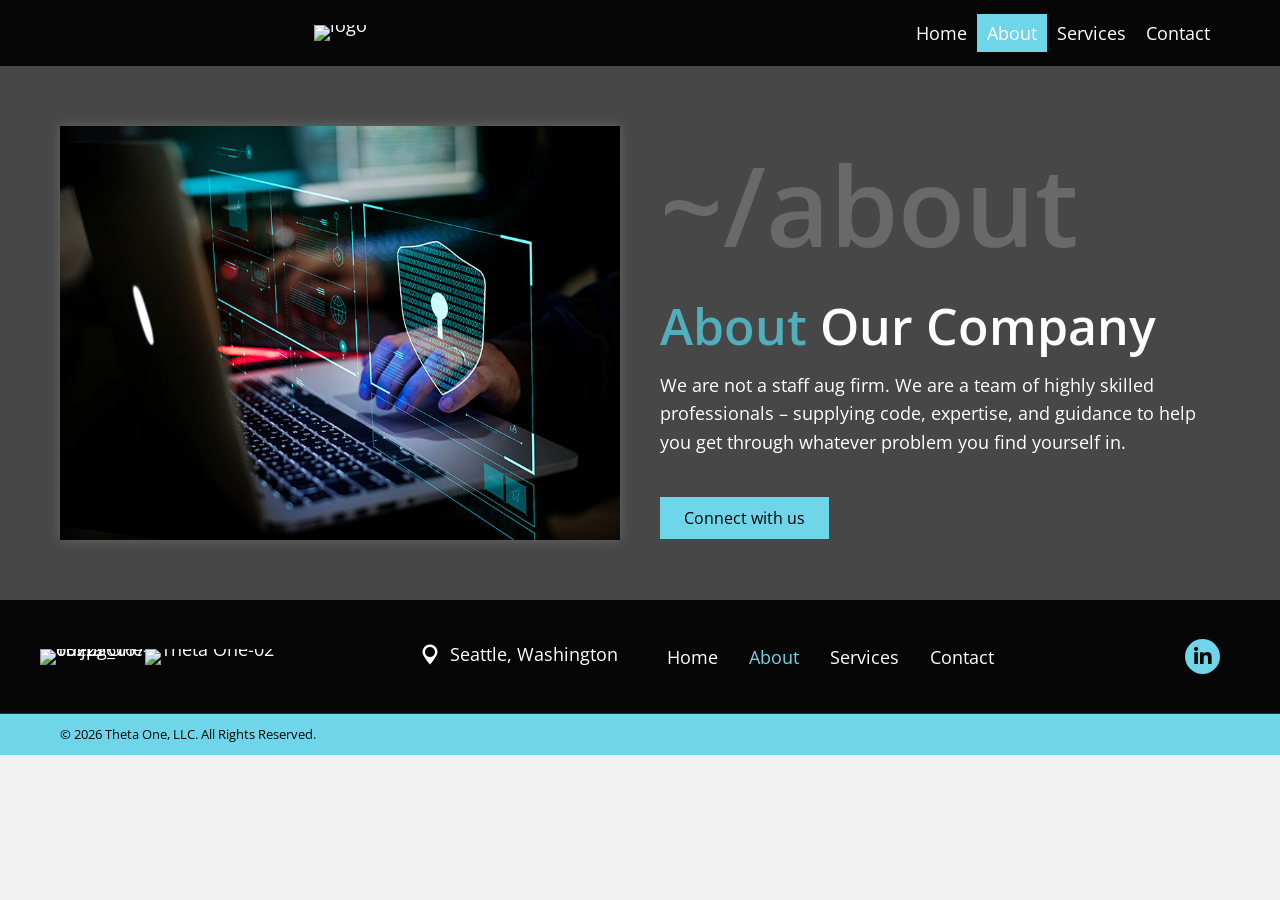
==== commit a22dbaf0: "Update website contact page and add Terraform infrastructure - Remove GoDaddy branding from all page" ====
--- a/website/about/index.html
+++ b/website/about/index.html
@@ -17,7 +17,7 @@
 	<!-- This site is optimized with the Yoast SEO plugin v20.8 - https://yoast.com/wordpress/plugins/seo/ -->
 	<title>About - Our Company - Theta One, LLC</title>
 	<meta name="description" content="Learn more about the tech professionals behind Theta One, LLC in Seattle, WA. Visit our page for more information." />
-	<link rel="canonical" href="../index.html%3Fp=10.html" />
+	<link rel="canonical" href="/about/index.html" />
 	<meta property="og:locale" content="en_US" />
 	<meta property="og:type" content="article" />
 	<meta property="og:title" content="About - Our Company - Theta One, LLC" />
@@ -292,7 +292,7 @@
    	   	<div class="pp-clear"></div>
 	<nav class="pp-menu-nav" aria-label="main" itemscope="itemscope" itemtype="https://schema.org/SiteNavigationElement">
 		
-		<ul id="menu-main" class="menu pp-advanced-menu-horizontal pp-toggle-arrows"><li id="menu-item-9" class="menu-item menu-item-type-post_type menu-item-object-page menu-item-home"><a href="../index.html" tabindex="0" role="link"><span class="menu-item-text">Home</span></a></li><li id="menu-item-11" class="menu-item menu-item-type-post_type menu-item-object-page current-menu-item page_item page-item-10 current_page_item"><a href="../index.html%3Fp=10.html" aria-current="page" tabindex="0" role="link"><span class="menu-item-text">About</span></a></li><li id="menu-item-13" class="menu-item menu-item-type-post_type menu-item-object-page"><a href="../index.html%3Fp=12.html" tabindex="0" role="link"><span class="menu-item-text">Services</span></a></li><li id="menu-item-15" class="menu-item menu-item-type-post_type menu-item-object-page"><a href="../index.html%3Fp=14.html" tabindex="0" role="link"><span class="menu-item-text">Contact</span></a></li></ul>
+		<ul id="menu-main" class="menu pp-advanced-menu-horizontal pp-toggle-arrows"><li id="menu-item-9" class="menu-item menu-item-type-post_type menu-item-object-page menu-item-home"><a href="/index.html" tabindex="0" role="link"><span class="menu-item-text">Home</span></a></li><li id="menu-item-11" class="menu-item menu-item-type-post_type menu-item-object-page current-menu-item page_item page-item-10 current_page_item"><a href="/about/index.html" aria-current="page" tabindex="0" role="link"><span class="menu-item-text">About</span></a></li><li id="menu-item-13" class="menu-item menu-item-type-post_type menu-item-object-page"><a href="/services/index.html" tabindex="0" role="link"><span class="menu-item-text">Services</span></a></li><li id="menu-item-15" class="menu-item menu-item-type-post_type menu-item-object-page"><a href="/contact/index.html" tabindex="0" role="link"><span class="menu-item-text">Contact</span></a></li></ul>
 			</nav>
 </div>
 			<div class="pp-advanced-menu-mobile">
@@ -305,7 +305,7 @@
 		<a href="javascript:void(0)" class="pp-menu-close-btn" aria-label="Close the menu" role="button">×</a>
 
 		
-		<ul id="menu-main-1" class="menu pp-advanced-menu-horizontal pp-toggle-arrows"><li id="menu-item-9" class="menu-item menu-item-type-post_type menu-item-object-page menu-item-home"><a href="../index.html" tabindex="0" role="link"><span class="menu-item-text">Home</span></a></li><li id="menu-item-11" class="menu-item menu-item-type-post_type menu-item-object-page current-menu-item page_item page-item-10 current_page_item"><a href="../index.html%3Fp=10.html" aria-current="page" tabindex="0" role="link"><span class="menu-item-text">About</span></a></li><li id="menu-item-13" class="menu-item menu-item-type-post_type menu-item-object-page"><a href="../index.html%3Fp=12.html" tabindex="0" role="link"><span class="menu-item-text">Services</span></a></li><li id="menu-item-15" class="menu-item menu-item-type-post_type menu-item-object-page"><a href="../index.html%3Fp=14.html" tabindex="0" role="link"><span class="menu-item-text">Contact</span></a></li></ul>
+		<ul id="menu-main-1" class="menu pp-advanced-menu-horizontal pp-toggle-arrows"><li id="menu-item-9" class="menu-item menu-item-type-post_type menu-item-object-page menu-item-home"><a href="/index.html" tabindex="0" role="link"><span class="menu-item-text">Home</span></a></li><li id="menu-item-11" class="menu-item menu-item-type-post_type menu-item-object-page current-menu-item page_item page-item-10 current_page_item"><a href="/about/index.html" aria-current="page" tabindex="0" role="link"><span class="menu-item-text">About</span></a></li><li id="menu-item-13" class="menu-item menu-item-type-post_type menu-item-object-page"><a href="/services/index.html" tabindex="0" role="link"><span class="menu-item-text">Services</span></a></li><li id="menu-item-15" class="menu-item menu-item-type-post_type menu-item-object-page"><a href="/contact/index.html" tabindex="0" role="link"><span class="menu-item-text">Contact</span></a></li></ul>
 			</nav>
 </div>
 	</div>
@@ -328,7 +328,7 @@
 	<div class="fl-module-content fl-node-content">
 		<div class="fl-photo fl-photo-align-center" itemscope itemtype="https://schema.org/ImageObject">
 	<div class="fl-photo-content fl-photo-img-png">
-				<a href="../index.html" target="_self" itemprop="url">
+				<a href="/index.html" target="_self" itemprop="url">
 				<img decoding="async"   alt="logo" itemprop="image" height="100" width="285" title="logo"  data-no-lazy="1" data-src="https://thetaone.io/wp-content/uploads/2023/02/logo.png" class="fl-photo-img wp-image-147 size-full lazyload" src="[data-uri]" /><noscript><img decoding="async"   alt="logo" itemprop="image" height="100" width="285" title="logo"  data-no-lazy="1" data-src="https://thetaone.io/wp-content/uploads/2023/02/logo.png" class="fl-photo-img wp-image-147 size-full lazyload" src="[data-uri]" /><noscript><img decoding="async" class="fl-photo-img wp-image-147 size-full" src="../wp-content/uploads/2023/02/logo.png" alt="logo" itemprop="image" height="100" width="285" title="logo"  data-no-lazy="1" /></noscript></noscript>
 				</a>
 					</div>
@@ -350,7 +350,7 @@
 		<a href="javascript:void(0)" class="pp-menu-close-btn" aria-label="Close the menu" role="button">×</a>
 
 		
-		<ul id="menu-main-2" class="menu pp-advanced-menu-horizontal pp-toggle-arrows"><li id="menu-item-9" class="menu-item menu-item-type-post_type menu-item-object-page menu-item-home"><a href="../index.html" tabindex="0" role="link"><span class="menu-item-text">Home</span></a></li><li id="menu-item-11" class="menu-item menu-item-type-post_type menu-item-object-page current-menu-item page_item page-item-10 current_page_item"><a href="../index.html%3Fp=10.html" aria-current="page" tabindex="0" role="link"><span class="menu-item-text">About</span></a></li><li id="menu-item-13" class="menu-item menu-item-type-post_type menu-item-object-page"><a href="../index.html%3Fp=12.html" tabindex="0" role="link"><span class="menu-item-text">Services</span></a></li><li id="menu-item-15" class="menu-item menu-item-type-post_type menu-item-object-page"><a href="../index.html%3Fp=14.html" tabindex="0" role="link"><span class="menu-item-text">Contact</span></a></li></ul>
+		<ul id="menu-main-2" class="menu pp-advanced-menu-horizontal pp-toggle-arrows"><li id="menu-item-9" class="menu-item menu-item-type-post_type menu-item-object-page menu-item-home"><a href="/index.html" tabindex="0" role="link"><span class="menu-item-text">Home</span></a></li><li id="menu-item-11" class="menu-item menu-item-type-post_type menu-item-object-page current-menu-item page_item page-item-10 current_page_item"><a href="/about/index.html" aria-current="page" tabindex="0" role="link"><span class="menu-item-text">About</span></a></li><li id="menu-item-13" class="menu-item menu-item-type-post_type menu-item-object-page"><a href="/services/index.html" tabindex="0" role="link"><span class="menu-item-text">Services</span></a></li><li id="menu-item-15" class="menu-item menu-item-type-post_type menu-item-object-page"><a href="/contact/index.html" tabindex="0" role="link"><span class="menu-item-text">Contact</span></a></li></ul>
 			</nav>
 </div>
 	</div>
@@ -373,7 +373,7 @@
 	<div class="fl-module-content fl-node-content">
 		<div class="fl-photo fl-photo-align-center" itemscope itemtype="https://schema.org/ImageObject">
 	<div class="fl-photo-content fl-photo-img-png">
-				<a href="../index.html" target="_self" itemprop="url">
+				<a href="/index.html" target="_self" itemprop="url">
 				<img decoding="async"   alt="logo" itemprop="image" height="100" width="285" title="logo"  data-no-lazy="1" data-src="https://thetaone.io/wp-content/uploads/2023/02/logo.png" class="fl-photo-img wp-image-147 size-full lazyload" src="[data-uri]" /><noscript><img decoding="async"   alt="logo" itemprop="image" height="100" width="285" title="logo"  data-no-lazy="1" data-src="https://thetaone.io/wp-content/uploads/2023/02/logo.png" class="fl-photo-img wp-image-147 size-full lazyload" src="[data-uri]" /><noscript><img decoding="async" class="fl-photo-img wp-image-147 size-full" src="../wp-content/uploads/2023/02/logo.png" alt="logo" itemprop="image" height="100" width="285" title="logo"  data-no-lazy="1" /></noscript></noscript>
 				</a>
 					</div>
@@ -395,7 +395,7 @@
 		<a href="javascript:void(0)" class="pp-menu-close-btn" aria-label="Close the menu" role="button">×</a>
 
 		
-		<ul id="menu-main-3" class="menu pp-advanced-menu-horizontal pp-toggle-arrows"><li id="menu-item-9" class="menu-item menu-item-type-post_type menu-item-object-page menu-item-home"><a href="../index.html" tabindex="0" role="link"><span class="menu-item-text">Home</span></a></li><li id="menu-item-11" class="menu-item menu-item-type-post_type menu-item-object-page current-menu-item page_item page-item-10 current_page_item"><a href="../index.html%3Fp=10.html" aria-current="page" tabindex="0" role="link"><span class="menu-item-text">About</span></a></li><li id="menu-item-13" class="menu-item menu-item-type-post_type menu-item-object-page"><a href="../index.html%3Fp=12.html" tabindex="0" role="link"><span class="menu-item-text">Services</span></a></li><li id="menu-item-15" class="menu-item menu-item-type-post_type menu-item-object-page"><a href="../index.html%3Fp=14.html" tabindex="0" role="link"><span class="menu-item-text">Contact</span></a></li></ul>
+		<ul id="menu-main-3" class="menu pp-advanced-menu-horizontal pp-toggle-arrows"><li id="menu-item-9" class="menu-item menu-item-type-post_type menu-item-object-page menu-item-home"><a href="/index.html" tabindex="0" role="link"><span class="menu-item-text">Home</span></a></li><li id="menu-item-11" class="menu-item menu-item-type-post_type menu-item-object-page current-menu-item page_item page-item-10 current_page_item"><a href="/about/index.html" aria-current="page" tabindex="0" role="link"><span class="menu-item-text">About</span></a></li><li id="menu-item-13" class="menu-item menu-item-type-post_type menu-item-object-page"><a href="/services/index.html" tabindex="0" role="link"><span class="menu-item-text">Services</span></a></li><li id="menu-item-15" class="menu-item menu-item-type-post_type menu-item-object-page"><a href="/contact/index.html" tabindex="0" role="link"><span class="menu-item-text">Contact</span></a></li></ul>
 			</nav>
 </div>
 	</div>
@@ -503,7 +503,7 @@
 	<div class="fl-module-content fl-node-content">
 		<div class="fl-photo fl-photo-align-left" itemscope itemtype="https://schema.org/ImageObject">
 	<div class="fl-photo-content fl-photo-img-jpeg">
-				<a href="../index.html" target="_self" itemprop="url">
+				<a href="/index.html" target="_self" itemprop="url">
 				<img decoding="async"   alt="Theta One-03.jpg_1676072560" itemprop="image" height="1080" width="1080" title="Theta One-03.jpg_1676072560" data-srcset="https://thetaone.io/wp-content/uploads/2023/02/Theta-One-03.jpg_1676072560-scaled.jpeg 1080w, https://thetaone.io/wp-content/uploads/2023/02/Theta-One-03.jpg_1676072560-300x300.jpeg 300w, https://thetaone.io/wp-content/uploads/2023/02/Theta-One-03.jpg_1676072560-1024x1024.jpeg 1024w, https://thetaone.io/wp-content/uploads/2023/02/Theta-One-03.jpg_1676072560-150x150.jpeg 150w, https://thetaone.io/wp-content/uploads/2023/02/Theta-One-03.jpg_1676072560-768x768.jpeg 768w, https://thetaone.io/wp-content/uploads/2023/02/Theta-One-03.jpg_1676072560-1536x1536.jpeg 1536w, https://thetaone.io/wp-content/uploads/2023/02/Theta-One-03.jpg_1676072560-2048x2048.jpeg 2048w"  data-src="https://thetaone.io/wp-content/uploads/2023/02/Theta-One-03.jpg_1676072560-scaled.jpeg" data-sizes="(max-width: 1080px) 100vw, 1080px" class="fl-photo-img wp-image-118 size-full lazyload" src="[data-uri]" /><noscript><img decoding="async"   alt="Theta One-03.jpg_1676072560" itemprop="image" height="1080" width="1080" title="Theta One-03.jpg_1676072560" data-srcset="https://thetaone.io/wp-content/uploads/2023/02/Theta-One-03.jpg_1676072560-scaled.jpeg 1080w, https://thetaone.io/wp-content/uploads/2023/02/Theta-One-03.jpg_1676072560-300x300.jpeg 300w, https://thetaone.io/wp-content/uploads/2023/02/Theta-One-03.jpg_1676072560-1024x1024.jpeg 1024w, https://thetaone.io/wp-content/uploads/2023/02/Theta-One-03.jpg_1676072560-150x150.jpeg 150w, https://thetaone.io/wp-content/uploads/2023/02/Theta-One-03.jpg_1676072560-768x768.jpeg 768w, https://thetaone.io/wp-content/uploads/2023/02/Theta-One-03.jpg_1676072560-1536x1536.jpeg 1536w, https://thetaone.io/wp-content/uploads/2023/02/Theta-One-03.jpg_1676072560-2048x2048.jpeg 2048w"  data-src="https://thetaone.io/wp-content/uploads/2023/02/Theta-One-03.jpg_1676072560-scaled.jpeg" data-sizes="(max-width: 1080px) 100vw, 1080px" class="fl-photo-img wp-image-118 size-full lazyload" src="[data-uri]" /><noscript><img decoding="async"   alt="Theta One-03.jpg_1676072560" itemprop="image" height="1080" width="1080" title="Theta One-03.jpg_1676072560" data-srcset="https://thetaone.io/wp-content/uploads/2023/02/Theta-One-03.jpg_1676072560-scaled.jpeg 1080w, https://thetaone.io/wp-content/uploads/2023/02/Theta-One-03.jpg_1676072560-300x300.jpeg 300w, https://thetaone.io/wp-content/uploads/2023/02/Theta-One-03.jpg_1676072560-1024x1024.jpeg 1024w, https://thetaone.io/wp-content/uploads/2023/02/Theta-One-03.jpg_1676072560-150x150.jpeg 150w, https://thetaone.io/wp-content/uploads/2023/02/Theta-One-03.jpg_1676072560-768x768.jpeg 768w, https://thetaone.io/wp-content/uploads/2023/02/Theta-One-03.jpg_1676072560-1536x1536.jpeg 1536w, https://thetaone.io/wp-content/uploads/2023/02/Theta-One-03.jpg_1676072560-2048x2048.jpeg 2048w"  data-src="https://thetaone.io/wp-content/uploads/2023/02/Theta-One-03.jpg_1676072560-scaled.jpeg" data-sizes="(max-width: 1080px) 100vw, 1080px" class="fl-photo-img wp-image-118 size-full lazyload" src="[data-uri]" /><noscript><img decoding="async" class="fl-photo-img wp-image-118 size-full" src="../wp-content/uploads/2023/02/Theta-One-03.jpg_1676072560-scaled.jpeg" alt="Theta One-03.jpg_1676072560" itemprop="image" height="1080" width="1080" title="Theta One-03.jpg_1676072560" srcset="../wp-content/uploads/2023/02/Theta-One-03.jpg_1676072560-scaled.jpeg 1080w, ../wp-content/uploads/2023/02/Theta-One-03.jpg_1676072560-300x300.jpeg 300w, ../wp-content/uploads/2023/02/Theta-One-03.jpg_1676072560-1024x1024.jpeg 1024w, ../wp-content/uploads/2023/02/Theta-One-03.jpg_1676072560-150x150.jpeg 150w, ../wp-content/uploads/2023/02/Theta-One-03.jpg_1676072560-768x768.jpeg 768w, ../wp-content/uploads/2023/02/Theta-One-03.jpg_1676072560-1536x1536.jpeg 1536w, ../wp-content/uploads/2023/02/Theta-One-03.jpg_1676072560-2048x2048.jpeg 2048w" sizes="(max-width: 1080px) 100vw, 1080px" /></noscript></noscript></noscript>
 				</a>
 					</div>
@@ -517,7 +517,7 @@
 	<div class="fl-module-content fl-node-content">
 		<div class="fl-photo fl-photo-align-left" itemscope itemtype="https://schema.org/ImageObject">
 	<div class="fl-photo-content fl-photo-img-png">
-				<a href="../index.html" target="_self" itemprop="url">
+				<a href="/index.html" target="_self" itemprop="url">
 				<img decoding="async"   alt="Theta One-02" itemprop="image" height="685" width="1920" data-srcset="https://thetaone.io/wp-content/uploads/2023/02/Theta-One-02.png 1920w, https://thetaone.io/wp-content/uploads/2023/02/Theta-One-02-300x107.png 300w, https://thetaone.io/wp-content/uploads/2023/02/Theta-One-02-1024x366.png 1024w, https://thetaone.io/wp-content/uploads/2023/02/Theta-One-02-768x274.png 768w, https://thetaone.io/wp-content/uploads/2023/02/Theta-One-02-1536x548.png 1536w, https://thetaone.io/wp-content/uploads/2023/02/Theta-One-02-2048x731.png 2048w"  data-src="https://thetaone.io/wp-content/uploads/2023/02/Theta-One-02.png" data-sizes="(max-width: 1920px) 100vw, 1920px" class="fl-photo-img wp-image-33 size-full lazyload" src="[data-uri]" /><noscript><img decoding="async"   alt="Theta One-02" itemprop="image" height="685" width="1920" data-srcset="https://thetaone.io/wp-content/uploads/2023/02/Theta-One-02.png 1920w, https://thetaone.io/wp-content/uploads/2023/02/Theta-One-02-300x107.png 300w, https://thetaone.io/wp-content/uploads/2023/02/Theta-One-02-1024x366.png 1024w, https://thetaone.io/wp-content/uploads/2023/02/Theta-One-02-768x274.png 768w, https://thetaone.io/wp-content/uploads/2023/02/Theta-One-02-1536x548.png 1536w, https://thetaone.io/wp-content/uploads/2023/02/Theta-One-02-2048x731.png 2048w"  data-src="https://thetaone.io/wp-content/uploads/2023/02/Theta-One-02.png" data-sizes="(max-width: 1920px) 100vw, 1920px" class="fl-photo-img wp-image-33 size-full lazyload" src="[data-uri]" /><noscript><img decoding="async"   alt="Theta One-02" itemprop="image" height="685" width="1920" data-srcset="https://thetaone.io/wp-content/uploads/2023/02/Theta-One-02.png 1920w, https://thetaone.io/wp-content/uploads/2023/02/Theta-One-02-300x107.png 300w, https://thetaone.io/wp-content/uploads/2023/02/Theta-One-02-1024x366.png 1024w, https://thetaone.io/wp-content/uploads/2023/02/Theta-One-02-768x274.png 768w, https://thetaone.io/wp-content/uploads/2023/02/Theta-One-02-1536x548.png 1536w, https://thetaone.io/wp-content/uploads/2023/02/Theta-One-02-2048x731.png 2048w"  data-src="https://thetaone.io/wp-content/uploads/2023/02/Theta-One-02.png" data-sizes="(max-width: 1920px) 100vw, 1920px" class="fl-photo-img wp-image-33 size-full lazyload" src="[data-uri]" /><noscript><img decoding="async" class="fl-photo-img wp-image-33 size-full" src="../wp-content/uploads/2023/02/Theta-One-02.png" alt="Theta One-02" itemprop="image" height="685" width="1920" srcset="../wp-content/uploads/2023/02/Theta-One-02.png 1920w, ../wp-content/uploads/2023/02/Theta-One-02-300x107.png 300w, ../wp-content/uploads/2023/02/Theta-One-02-1024x366.png 1024w, ../wp-content/uploads/2023/02/Theta-One-02-768x274.png 768w, ../wp-content/uploads/2023/02/Theta-One-02-1536x548.png 1536w, ../wp-content/uploads/2023/02/Theta-One-02-2048x731.png 2048w" sizes="(max-width: 1920px) 100vw, 1920px" /></noscript></noscript></noscript>
 				</a>
 					</div>
@@ -562,14 +562,14 @@
 	<div class="fl-module-content fl-node-content">
 		<div class="fl-menu">
 		<div class="fl-clear"></div>
-	<nav aria-label="Menu" itemscope="itemscope" itemtype="https://schema.org/SiteNavigationElement"><ul id="menu-main-4" class="menu fl-menu-horizontal fl-toggle-none"><li id="menu-item-9" class="menu-item menu-item-type-post_type menu-item-object-page menu-item-home"><a href="../index.html">Home</a></li><li id="menu-item-11" class="menu-item menu-item-type-post_type menu-item-object-page current-menu-item page_item page-item-10 current_page_item"><a href="../index.html%3Fp=10.html">About</a></li><li id="menu-item-13" class="menu-item menu-item-type-post_type menu-item-object-page"><a href="../index.html%3Fp=12.html">Services</a></li><li id="menu-item-15" class="menu-item menu-item-type-post_type menu-item-object-page"><a href="../index.html%3Fp=14.html">Contact</a></li></ul></nav></div>
+	<nav aria-label="Menu" itemscope="itemscope" itemtype="https://schema.org/SiteNavigationElement"><ul id="menu-main-4" class="menu fl-menu-horizontal fl-toggle-none"><li id="menu-item-9" class="menu-item menu-item-type-post_type menu-item-object-page menu-item-home"><a href="/index.html">Home</a></li><li id="menu-item-11" class="menu-item menu-item-type-post_type menu-item-object-page current-menu-item page_item page-item-10 current_page_item"><a href="/about/index.html">About</a></li><li id="menu-item-13" class="menu-item menu-item-type-post_type menu-item-object-page"><a href="/services/index.html">Services</a></li><li id="menu-item-15" class="menu-item menu-item-type-post_type menu-item-object-page"><a href="/contact/index.html">Contact</a></li></ul></nav></div>
 	</div>
 </div>
 <div class="fl-module fl-module-menu fl-node-q7501ilzh2dy fl-visible-mobile" data-node="q7501ilzh2dy">
 	<div class="fl-module-content fl-node-content">
 		<div class="fl-menu">
 		<div class="fl-clear"></div>
-	<nav aria-label="Menu" itemscope="itemscope" itemtype="https://schema.org/SiteNavigationElement"><ul id="menu-main-5" class="menu fl-menu-vertical fl-toggle-none"><li id="menu-item-9" class="menu-item menu-item-type-post_type menu-item-object-page menu-item-home"><a href="../index.html">Home</a></li><li id="menu-item-11" class="menu-item menu-item-type-post_type menu-item-object-page current-menu-item page_item page-item-10 current_page_item"><a href="../index.html%3Fp=10.html">About</a></li><li id="menu-item-13" class="menu-item menu-item-type-post_type menu-item-object-page"><a href="../index.html%3Fp=12.html">Services</a></li><li id="menu-item-15" class="menu-item menu-item-type-post_type menu-item-object-page"><a href="../index.html%3Fp=14.html">Contact</a></li></ul></nav></div>
+	<nav aria-label="Menu" itemscope="itemscope" itemtype="https://schema.org/SiteNavigationElement"><ul id="menu-main-5" class="menu fl-menu-vertical fl-toggle-none"><li id="menu-item-9" class="menu-item menu-item-type-post_type menu-item-object-page menu-item-home"><a href="/index.html">Home</a></li><li id="menu-item-11" class="menu-item menu-item-type-post_type menu-item-object-page current-menu-item page_item page-item-10 current_page_item"><a href="/about/index.html">About</a></li><li id="menu-item-13" class="menu-item menu-item-type-post_type menu-item-object-page"><a href="/services/index.html">Services</a></li><li id="menu-item-15" class="menu-item menu-item-type-post_type menu-item-object-page"><a href="/contact/index.html">Contact</a></li></ul></nav></div>
 	</div>
 </div>
 </div>
@@ -604,7 +604,7 @@
 	<div class="fl-module-content fl-node-content">
 		<div class="fl-photo fl-photo-align-center" itemscope itemtype="https://schema.org/ImageObject">
 	<div class="fl-photo-content fl-photo-img-jpeg">
-				<a href="../index.html" target="_self" itemprop="url">
+				<a href="/index.html" target="_self" itemprop="url">
 				<img decoding="async"   alt="Theta One-03.jpg_1676072560" itemprop="image" height="1080" width="1080" title="Theta One-03.jpg_1676072560" data-srcset="https://thetaone.io/wp-content/uploads/2023/02/Theta-One-03.jpg_1676072560-scaled.jpeg 1080w, https://thetaone.io/wp-content/uploads/2023/02/Theta-One-03.jpg_1676072560-300x300.jpeg 300w, https://thetaone.io/wp-content/uploads/2023/02/Theta-One-03.jpg_1676072560-1024x1024.jpeg 1024w, https://thetaone.io/wp-content/uploads/2023/02/Theta-One-03.jpg_1676072560-150x150.jpeg 150w, https://thetaone.io/wp-content/uploads/2023/02/Theta-One-03.jpg_1676072560-768x768.jpeg 768w, https://thetaone.io/wp-content/uploads/2023/02/Theta-One-03.jpg_1676072560-1536x1536.jpeg 1536w, https://thetaone.io/wp-content/uploads/2023/02/Theta-One-03.jpg_1676072560-2048x2048.jpeg 2048w"  data-src="https://thetaone.io/wp-content/uploads/2023/02/Theta-One-03.jpg_1676072560-scaled.jpeg" data-sizes="(max-width: 1080px) 100vw, 1080px" class="fl-photo-img wp-image-118 size-full lazyload" src="[data-uri]" /><noscript><img decoding="async"   alt="Theta One-03.jpg_1676072560" itemprop="image" height="1080" width="1080" title="Theta One-03.jpg_1676072560" data-srcset="https://thetaone.io/wp-content/uploads/2023/02/Theta-One-03.jpg_1676072560-scaled.jpeg 1080w, https://thetaone.io/wp-content/uploads/2023/02/Theta-One-03.jpg_1676072560-300x300.jpeg 300w, https://thetaone.io/wp-content/uploads/2023/02/Theta-One-03.jpg_1676072560-1024x1024.jpeg 1024w, https://thetaone.io/wp-content/uploads/2023/02/Theta-One-03.jpg_1676072560-150x150.jpeg 150w, https://thetaone.io/wp-content/uploads/2023/02/Theta-One-03.jpg_1676072560-768x768.jpeg 768w, https://thetaone.io/wp-content/uploads/2023/02/Theta-One-03.jpg_1676072560-1536x1536.jpeg 1536w, https://thetaone.io/wp-content/uploads/2023/02/Theta-One-03.jpg_1676072560-2048x2048.jpeg 2048w"  data-src="https://thetaone.io/wp-content/uploads/2023/02/Theta-One-03.jpg_1676072560-scaled.jpeg" data-sizes="(max-width: 1080px) 100vw, 1080px" class="fl-photo-img wp-image-118 size-full lazyload" src="[data-uri]" /><noscript><img decoding="async"   alt="Theta One-03.jpg_1676072560" itemprop="image" height="1080" width="1080" title="Theta One-03.jpg_1676072560" data-srcset="https://thetaone.io/wp-content/uploads/2023/02/Theta-One-03.jpg_1676072560-scaled.jpeg 1080w, https://thetaone.io/wp-content/uploads/2023/02/Theta-One-03.jpg_1676072560-300x300.jpeg 300w, https://thetaone.io/wp-content/uploads/2023/02/Theta-One-03.jpg_1676072560-1024x1024.jpeg 1024w, https://thetaone.io/wp-content/uploads/2023/02/Theta-One-03.jpg_1676072560-150x150.jpeg 150w, https://thetaone.io/wp-content/uploads/2023/02/Theta-One-03.jpg_1676072560-768x768.jpeg 768w, https://thetaone.io/wp-content/uploads/2023/02/Theta-One-03.jpg_1676072560-1536x1536.jpeg 1536w, https://thetaone.io/wp-content/uploads/2023/02/Theta-One-03.jpg_1676072560-2048x2048.jpeg 2048w"  data-src="https://thetaone.io/wp-content/uploads/2023/02/Theta-One-03.jpg_1676072560-scaled.jpeg" data-sizes="(max-width: 1080px) 100vw, 1080px" class="fl-photo-img wp-image-118 size-full lazyload" src="[data-uri]" /><noscript><img decoding="async" class="fl-photo-img wp-image-118 size-full" src="../wp-content/uploads/2023/02/Theta-One-03.jpg_1676072560-scaled.jpeg" alt="Theta One-03.jpg_1676072560" itemprop="image" height="1080" width="1080" title="Theta One-03.jpg_1676072560" srcset="../wp-content/uploads/2023/02/Theta-One-03.jpg_1676072560-scaled.jpeg 1080w, ../wp-content/uploads/2023/02/Theta-One-03.jpg_1676072560-300x300.jpeg 300w, ../wp-content/uploads/2023/02/Theta-One-03.jpg_1676072560-1024x1024.jpeg 1024w, ../wp-content/uploads/2023/02/Theta-One-03.jpg_1676072560-150x150.jpeg 150w, ../wp-content/uploads/2023/02/Theta-One-03.jpg_1676072560-768x768.jpeg 768w, ../wp-content/uploads/2023/02/Theta-One-03.jpg_1676072560-1536x1536.jpeg 1536w, ../wp-content/uploads/2023/02/Theta-One-03.jpg_1676072560-2048x2048.jpeg 2048w" sizes="(max-width: 1080px) 100vw, 1080px" /></noscript></noscript></noscript>
 				</a>
 					</div>
@@ -618,7 +618,7 @@
 	<div class="fl-module-content fl-node-content">
 		<div class="fl-photo fl-photo-align-left" itemscope itemtype="https://schema.org/ImageObject">
 	<div class="fl-photo-content fl-photo-img-png">
-				<a href="../index.html" target="_self" itemprop="url">
+				<a href="/index.html" target="_self" itemprop="url">
 				<img decoding="async"   alt="Theta One-02" itemprop="image" height="685" width="1920" data-srcset="https://thetaone.io/wp-content/uploads/2023/02/Theta-One-02.png 1920w, https://thetaone.io/wp-content/uploads/2023/02/Theta-One-02-300x107.png 300w, https://thetaone.io/wp-content/uploads/2023/02/Theta-One-02-1024x366.png 1024w, https://thetaone.io/wp-content/uploads/2023/02/Theta-One-02-768x274.png 768w, https://thetaone.io/wp-content/uploads/2023/02/Theta-One-02-1536x548.png 1536w, https://thetaone.io/wp-content/uploads/2023/02/Theta-One-02-2048x731.png 2048w"  data-src="https://thetaone.io/wp-content/uploads/2023/02/Theta-One-02.png" data-sizes="(max-width: 1920px) 100vw, 1920px" class="fl-photo-img wp-image-33 size-full lazyload" src="[data-uri]" /><noscript><img decoding="async"   alt="Theta One-02" itemprop="image" height="685" width="1920" data-srcset="https://thetaone.io/wp-content/uploads/2023/02/Theta-One-02.png 1920w, https://thetaone.io/wp-content/uploads/2023/02/Theta-One-02-300x107.png 300w, https://thetaone.io/wp-content/uploads/2023/02/Theta-One-02-1024x366.png 1024w, https://thetaone.io/wp-content/uploads/2023/02/Theta-One-02-768x274.png 768w, https://thetaone.io/wp-content/uploads/2023/02/Theta-One-02-1536x548.png 1536w, https://thetaone.io/wp-content/uploads/2023/02/Theta-One-02-2048x731.png 2048w"  data-src="https://thetaone.io/wp-content/uploads/2023/02/Theta-One-02.png" data-sizes="(max-width: 1920px) 100vw, 1920px" class="fl-photo-img wp-image-33 size-full lazyload" src="[data-uri]" /><noscript><img decoding="async"   alt="Theta One-02" itemprop="image" height="685" width="1920" data-srcset="https://thetaone.io/wp-content/uploads/2023/02/Theta-One-02.png 1920w, https://thetaone.io/wp-content/uploads/2023/02/Theta-One-02-300x107.png 300w, https://thetaone.io/wp-content/uploads/2023/02/Theta-One-02-1024x366.png 1024w, https://thetaone.io/wp-content/uploads/2023/02/Theta-One-02-768x274.png 768w, https://thetaone.io/wp-content/uploads/2023/02/Theta-One-02-1536x548.png 1536w, https://thetaone.io/wp-content/uploads/2023/02/Theta-One-02-2048x731.png 2048w"  data-src="https://thetaone.io/wp-content/uploads/2023/02/Theta-One-02.png" data-sizes="(max-width: 1920px) 100vw, 1920px" class="fl-photo-img wp-image-33 size-full lazyload" src="[data-uri]" /><noscript><img decoding="async" class="fl-photo-img wp-image-33 size-full" src="../wp-content/uploads/2023/02/Theta-One-02.png" alt="Theta One-02" itemprop="image" height="685" width="1920" srcset="../wp-content/uploads/2023/02/Theta-One-02.png 1920w, ../wp-content/uploads/2023/02/Theta-One-02-300x107.png 300w, ../wp-content/uploads/2023/02/Theta-One-02-1024x366.png 1024w, ../wp-content/uploads/2023/02/Theta-One-02-768x274.png 768w, ../wp-content/uploads/2023/02/Theta-One-02-1536x548.png 1536w, ../wp-content/uploads/2023/02/Theta-One-02-2048x731.png 2048w" sizes="(max-width: 1920px) 100vw, 1920px" /></noscript></noscript></noscript>
 				</a>
 					</div>
@@ -681,14 +681,14 @@
 	<div class="fl-module-content fl-node-content">
 		<div class="fl-menu">
 		<div class="fl-clear"></div>
-	<nav aria-label="Menu" itemscope="itemscope" itemtype="https://schema.org/SiteNavigationElement"><ul id="menu-main-6" class="menu fl-menu-horizontal fl-toggle-none"><li id="menu-item-9" class="menu-item menu-item-type-post_type menu-item-object-page menu-item-home"><a href="../index.html">Home</a></li><li id="menu-item-11" class="menu-item menu-item-type-post_type menu-item-object-page current-menu-item page_item page-item-10 current_page_item"><a href="../index.html%3Fp=10.html">About</a></li><li id="menu-item-13" class="menu-item menu-item-type-post_type menu-item-object-page"><a href="../index.html%3Fp=12.html">Services</a></li><li id="menu-item-15" class="menu-item menu-item-type-post_type menu-item-object-page"><a href="../index.html%3Fp=14.html">Contact</a></li></ul></nav></div>
+	<nav aria-label="Menu" itemscope="itemscope" itemtype="https://schema.org/SiteNavigationElement"><ul id="menu-main-6" class="menu fl-menu-horizontal fl-toggle-none"><li id="menu-item-9" class="menu-item menu-item-type-post_type menu-item-object-page menu-item-home"><a href="/index.html">Home</a></li><li id="menu-item-11" class="menu-item menu-item-type-post_type menu-item-object-page current-menu-item page_item page-item-10 current_page_item"><a href="/about/index.html">About</a></li><li id="menu-item-13" class="menu-item menu-item-type-post_type menu-item-object-page"><a href="/services/index.html">Services</a></li><li id="menu-item-15" class="menu-item menu-item-type-post_type menu-item-object-page"><a href="/contact/index.html">Contact</a></li></ul></nav></div>
 	</div>
 </div>
 <div class="fl-module fl-module-menu fl-node-x86cbf1vs7hj fl-visible-mobile" data-node="x86cbf1vs7hj">
 	<div class="fl-module-content fl-node-content">
 		<div class="fl-menu">
 		<div class="fl-clear"></div>
-	<nav aria-label="Menu" itemscope="itemscope" itemtype="https://schema.org/SiteNavigationElement"><ul id="menu-main-7" class="menu fl-menu-vertical fl-toggle-none"><li id="menu-item-9" class="menu-item menu-item-type-post_type menu-item-object-page menu-item-home"><a href="../index.html">Home</a></li><li id="menu-item-11" class="menu-item menu-item-type-post_type menu-item-object-page current-menu-item page_item page-item-10 current_page_item"><a href="../index.html%3Fp=10.html">About</a></li><li id="menu-item-13" class="menu-item menu-item-type-post_type menu-item-object-page"><a href="../index.html%3Fp=12.html">Services</a></li><li id="menu-item-15" class="menu-item menu-item-type-post_type menu-item-object-page"><a href="../index.html%3Fp=14.html">Contact</a></li></ul></nav></div>
+	<nav aria-label="Menu" itemscope="itemscope" itemtype="https://schema.org/SiteNavigationElement"><ul id="menu-main-7" class="menu fl-menu-vertical fl-toggle-none"><li id="menu-item-9" class="menu-item menu-item-type-post_type menu-item-object-page menu-item-home"><a href="/index.html">Home</a></li><li id="menu-item-11" class="menu-item menu-item-type-post_type menu-item-object-page current-menu-item page_item page-item-10 current_page_item"><a href="/about/index.html">About</a></li><li id="menu-item-13" class="menu-item menu-item-type-post_type menu-item-object-page"><a href="/services/index.html">Services</a></li><li id="menu-item-15" class="menu-item menu-item-type-post_type menu-item-object-page"><a href="/contact/index.html">Contact</a></li></ul></nav></div>
 	</div>
 </div>
 </div>
@@ -709,7 +709,7 @@
 	<div class="fl-module-content fl-node-content">
 		<div class="fl-photo fl-photo-align-center" itemscope itemtype="https://schema.org/ImageObject">
 	<div class="fl-photo-content fl-photo-img-jpeg">
-				<a href="../index.html" target="_self" itemprop="url">
+				<a href="/index.html" target="_self" itemprop="url">
 				<img decoding="async"   alt="Theta One-03.jpg_1676072560" itemprop="image" height="1080" width="1080" title="Theta One-03.jpg_1676072560" data-srcset="https://thetaone.io/wp-content/uploads/2023/02/Theta-One-03.jpg_1676072560-scaled.jpeg 1080w, https://thetaone.io/wp-content/uploads/2023/02/Theta-One-03.jpg_1676072560-300x300.jpeg 300w, https://thetaone.io/wp-content/uploads/2023/02/Theta-One-03.jpg_1676072560-1024x1024.jpeg 1024w, https://thetaone.io/wp-content/uploads/2023/02/Theta-One-03.jpg_1676072560-150x150.jpeg 150w, https://thetaone.io/wp-content/uploads/2023/02/Theta-One-03.jpg_1676072560-768x768.jpeg 768w, https://thetaone.io/wp-content/uploads/2023/02/Theta-One-03.jpg_1676072560-1536x1536.jpeg 1536w, https://thetaone.io/wp-content/uploads/2023/02/Theta-One-03.jpg_1676072560-2048x2048.jpeg 2048w"  data-src="https://thetaone.io/wp-content/uploads/2023/02/Theta-One-03.jpg_1676072560-scaled.jpeg" data-sizes="(max-width: 1080px) 100vw, 1080px" class="fl-photo-img wp-image-118 size-full lazyload" src="[data-uri]" /><noscript><img decoding="async"   alt="Theta One-03.jpg_1676072560" itemprop="image" height="1080" width="1080" title="Theta One-03.jpg_1676072560" data-srcset="https://thetaone.io/wp-content/uploads/2023/02/Theta-One-03.jpg_1676072560-scaled.jpeg 1080w, https://thetaone.io/wp-content/uploads/2023/02/Theta-One-03.jpg_1676072560-300x300.jpeg 300w, https://thetaone.io/wp-content/uploads/2023/02/Theta-One-03.jpg_1676072560-1024x1024.jpeg 1024w, https://thetaone.io/wp-content/uploads/2023/02/Theta-One-03.jpg_1676072560-150x150.jpeg 150w, https://thetaone.io/wp-content/uploads/2023/02/Theta-One-03.jpg_1676072560-768x768.jpeg 768w, https://thetaone.io/wp-content/uploads/2023/02/Theta-One-03.jpg_1676072560-1536x1536.jpeg 1536w, https://thetaone.io/wp-content/uploads/2023/02/Theta-One-03.jpg_1676072560-2048x2048.jpeg 2048w"  data-src="https://thetaone.io/wp-content/uploads/2023/02/Theta-One-03.jpg_1676072560-scaled.jpeg" data-sizes="(max-width: 1080px) 100vw, 1080px" class="fl-photo-img wp-image-118 size-full lazyload" src="[data-uri]" /><noscript><img decoding="async"   alt="Theta One-03.jpg_1676072560" itemprop="image" height="1080" width="1080" title="Theta One-03.jpg_1676072560" data-srcset="https://thetaone.io/wp-content/uploads/2023/02/Theta-One-03.jpg_1676072560-scaled.jpeg 1080w, https://thetaone.io/wp-content/uploads/2023/02/Theta-One-03.jpg_1676072560-300x300.jpeg 300w, https://thetaone.io/wp-content/uploads/2023/02/Theta-One-03.jpg_1676072560-1024x1024.jpeg 1024w, https://thetaone.io/wp-content/uploads/2023/02/Theta-One-03.jpg_1676072560-150x150.jpeg 150w, https://thetaone.io/wp-content/uploads/2023/02/Theta-One-03.jpg_1676072560-768x768.jpeg 768w, https://thetaone.io/wp-content/uploads/2023/02/Theta-One-03.jpg_1676072560-1536x1536.jpeg 1536w, https://thetaone.io/wp-content/uploads/2023/02/Theta-One-03.jpg_1676072560-2048x2048.jpeg 2048w"  data-src="https://thetaone.io/wp-content/uploads/2023/02/Theta-One-03.jpg_1676072560-scaled.jpeg" data-sizes="(max-width: 1080px) 100vw, 1080px" class="fl-photo-img wp-image-118 size-full lazyload" src="[data-uri]" /><noscript><img decoding="async" class="fl-photo-img wp-image-118 size-full" src="../wp-content/uploads/2023/02/Theta-One-03.jpg_1676072560-scaled.jpeg" alt="Theta One-03.jpg_1676072560" itemprop="image" height="1080" width="1080" title="Theta One-03.jpg_1676072560" srcset="../wp-content/uploads/2023/02/Theta-One-03.jpg_1676072560-scaled.jpeg 1080w, ../wp-content/uploads/2023/02/Theta-One-03.jpg_1676072560-300x300.jpeg 300w, ../wp-content/uploads/2023/02/Theta-One-03.jpg_1676072560-1024x1024.jpeg 1024w, ../wp-content/uploads/2023/02/Theta-One-03.jpg_1676072560-150x150.jpeg 150w, ../wp-content/uploads/2023/02/Theta-One-03.jpg_1676072560-768x768.jpeg 768w, ../wp-content/uploads/2023/02/Theta-One-03.jpg_1676072560-1536x1536.jpeg 1536w, ../wp-content/uploads/2023/02/Theta-One-03.jpg_1676072560-2048x2048.jpeg 2048w" sizes="(max-width: 1080px) 100vw, 1080px" /></noscript></noscript></noscript>
 				</a>
 					</div>
@@ -723,7 +723,7 @@
 	<div class="fl-module-content fl-node-content">
 		<div class="fl-photo fl-photo-align-left" itemscope itemtype="https://schema.org/ImageObject">
 	<div class="fl-photo-content fl-photo-img-png">
-				<a href="../index.html" target="_self" itemprop="url">
+				<a href="/index.html" target="_self" itemprop="url">
 				<img decoding="async"   alt="Theta One-02" itemprop="image" height="685" width="1920" data-srcset="https://thetaone.io/wp-content/uploads/2023/02/Theta-One-02.png 1920w, https://thetaone.io/wp-content/uploads/2023/02/Theta-One-02-300x107.png 300w, https://thetaone.io/wp-content/uploads/2023/02/Theta-One-02-1024x366.png 1024w, https://thetaone.io/wp-content/uploads/2023/02/Theta-One-02-768x274.png 768w, https://thetaone.io/wp-content/uploads/2023/02/Theta-One-02-1536x548.png 1536w, https://thetaone.io/wp-content/uploads/2023/02/Theta-One-02-2048x731.png 2048w"  data-src="https://thetaone.io/wp-content/uploads/2023/02/Theta-One-02.png" data-sizes="(max-width: 1920px) 100vw, 1920px" class="fl-photo-img wp-image-33 size-full lazyload" src="[data-uri]" /><noscript><img decoding="async"   alt="Theta One-02" itemprop="image" height="685" width="1920" data-srcset="https://thetaone.io/wp-content/uploads/2023/02/Theta-One-02.png 1920w, https://thetaone.io/wp-content/uploads/2023/02/Theta-One-02-300x107.png 300w, https://thetaone.io/wp-content/uploads/2023/02/Theta-One-02-1024x366.png 1024w, https://thetaone.io/wp-content/uploads/2023/02/Theta-One-02-768x274.png 768w, https://thetaone.io/wp-content/uploads/2023/02/Theta-One-02-1536x548.png 1536w, https://thetaone.io/wp-content/uploads/2023/02/Theta-One-02-2048x731.png 2048w"  data-src="https://thetaone.io/wp-content/uploads/2023/02/Theta-One-02.png" data-sizes="(max-width: 1920px) 100vw, 1920px" class="fl-photo-img wp-image-33 size-full lazyload" src="[data-uri]" /><noscript><img decoding="async"   alt="Theta One-02" itemprop="image" height="685" width="1920" data-srcset="https://thetaone.io/wp-content/uploads/2023/02/Theta-One-02.png 1920w, https://thetaone.io/wp-content/uploads/2023/02/Theta-One-02-300x107.png 300w, https://thetaone.io/wp-content/uploads/2023/02/Theta-One-02-1024x366.png 1024w, https://thetaone.io/wp-content/uploads/2023/02/Theta-One-02-768x274.png 768w, https://thetaone.io/wp-content/uploads/2023/02/Theta-One-02-1536x548.png 1536w, https://thetaone.io/wp-content/uploads/2023/02/Theta-One-02-2048x731.png 2048w"  data-src="https://thetaone.io/wp-content/uploads/2023/02/Theta-One-02.png" data-sizes="(max-width: 1920px) 100vw, 1920px" class="fl-photo-img wp-image-33 size-full lazyload" src="[data-uri]" /><noscript><img decoding="async" class="fl-photo-img wp-image-33 size-full" src="../wp-content/uploads/2023/02/Theta-One-02.png" alt="Theta One-02" itemprop="image" height="685" width="1920" srcset="../wp-content/uploads/2023/02/Theta-One-02.png 1920w, ../wp-content/uploads/2023/02/Theta-One-02-300x107.png 300w, ../wp-content/uploads/2023/02/Theta-One-02-1024x366.png 1024w, ../wp-content/uploads/2023/02/Theta-One-02-768x274.png 768w, ../wp-content/uploads/2023/02/Theta-One-02-1536x548.png 1536w, ../wp-content/uploads/2023/02/Theta-One-02-2048x731.png 2048w" sizes="(max-width: 1920px) 100vw, 1920px" /></noscript></noscript></noscript>
 				</a>
 					</div>
@@ -786,14 +786,14 @@
 	<div class="fl-module-content fl-node-content">
 		<div class="fl-menu">
 		<div class="fl-clear"></div>
-	<nav aria-label="Menu" itemscope="itemscope" itemtype="https://schema.org/SiteNavigationElement"><ul id="menu-main-8" class="menu fl-menu-horizontal fl-toggle-none"><li id="menu-item-9" class="menu-item menu-item-type-post_type menu-item-object-page menu-item-home"><a href="../index.html">Home</a></li><li id="menu-item-11" class="menu-item menu-item-type-post_type menu-item-object-page current-menu-item page_item page-item-10 current_page_item"><a href="../index.html%3Fp=10.html">About</a></li><li id="menu-item-13" class="menu-item menu-item-type-post_type menu-item-object-page"><a href="../index.html%3Fp=12.html">Services</a></li><li id="menu-item-15" class="menu-item menu-item-type-post_type menu-item-object-page"><a href="../index.html%3Fp=14.html">Contact</a></li></ul></nav></div>
+	<nav aria-label="Menu" itemscope="itemscope" itemtype="https://schema.org/SiteNavigationElement"><ul id="menu-main-8" class="menu fl-menu-horizontal fl-toggle-none"><li id="menu-item-9" class="menu-item menu-item-type-post_type menu-item-object-page menu-item-home"><a href="/index.html">Home</a></li><li id="menu-item-11" class="menu-item menu-item-type-post_type menu-item-object-page current-menu-item page_item page-item-10 current_page_item"><a href="/about/index.html">About</a></li><li id="menu-item-13" class="menu-item menu-item-type-post_type menu-item-object-page"><a href="/services/index.html">Services</a></li><li id="menu-item-15" class="menu-item menu-item-type-post_type menu-item-object-page"><a href="/contact/index.html">Contact</a></li></ul></nav></div>
 	</div>
 </div>
 <div class="fl-module fl-module-menu fl-node-t3r1f47sbm5a fl-visible-mobile" data-node="t3r1f47sbm5a">
 	<div class="fl-module-content fl-node-content">
 		<div class="fl-menu">
 		<div class="fl-clear"></div>
-	<nav aria-label="Menu" itemscope="itemscope" itemtype="https://schema.org/SiteNavigationElement"><ul id="menu-main-9" class="menu fl-menu-vertical fl-toggle-none"><li id="menu-item-9" class="menu-item menu-item-type-post_type menu-item-object-page menu-item-home"><a href="../index.html">Home</a></li><li id="menu-item-11" class="menu-item menu-item-type-post_type menu-item-object-page current-menu-item page_item page-item-10 current_page_item"><a href="../index.html%3Fp=10.html">About</a></li><li id="menu-item-13" class="menu-item menu-item-type-post_type menu-item-object-page"><a href="../index.html%3Fp=12.html">Services</a></li><li id="menu-item-15" class="menu-item menu-item-type-post_type menu-item-object-page"><a href="../index.html%3Fp=14.html">Contact</a></li></ul></nav></div>
+	<nav aria-label="Menu" itemscope="itemscope" itemtype="https://schema.org/SiteNavigationElement"><ul id="menu-main-9" class="menu fl-menu-vertical fl-toggle-none"><li id="menu-item-9" class="menu-item menu-item-type-post_type menu-item-object-page menu-item-home"><a href="/index.html">Home</a></li><li id="menu-item-11" class="menu-item menu-item-type-post_type menu-item-object-page current-menu-item page_item page-item-10 current_page_item"><a href="/about/index.html">About</a></li><li id="menu-item-13" class="menu-item menu-item-type-post_type menu-item-object-page"><a href="/services/index.html">Services</a></li><li id="menu-item-15" class="menu-item menu-item-type-post_type menu-item-object-page"><a href="/contact/index.html">Contact</a></li></ul></nav></div>
 	</div>
 </div>
 </div>
@@ -824,10 +824,7 @@
 	<div class="fl-module-content fl-node-content">
 		<div class="fl-html">
 	<div align="right">
-<a rel="nofollow" href="https://www.godaddy.com/websites/web-design"
-target="_blank"><img alt="GoDaddy Web Design"
-src="https://nebula.wsimg.com/aadc63d8e8dbd533470bdc4e350bc4af?AccessKeyId=B7351D786AE96FEF6EBB&disposition=0&alloworigin=1"></a></div></div>
-	</div>
+<!-- GoDaddy branding removed -->	</div>
 </div>
 </div>
 </div>
